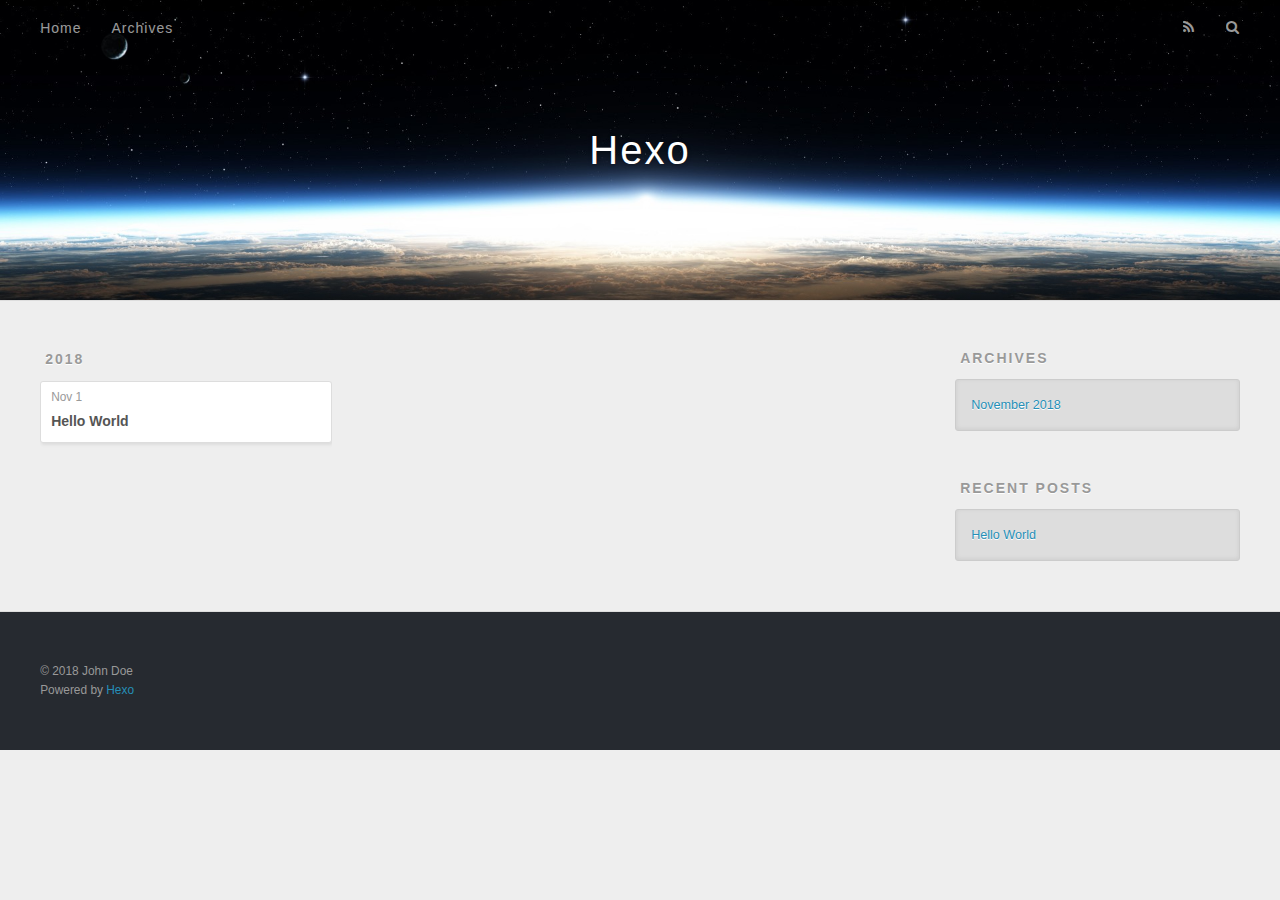
==== archives/index.html @ 75b70391 "Site updated: 2018-11-01 23:42:14" ====
<!DOCTYPE html>
<html>
<head><meta name="generator" content="Hexo 3.8.0">
  <meta charset="utf-8">
  

  
  <title>Archives | Hexo</title>
  <meta name="viewport" content="width=device-width, initial-scale=1, maximum-scale=1">
  <meta property="og:type" content="website">
<meta property="og:title" content="Hexo">
<meta property="og:url" content="http://yoursite.com/archives/index.html">
<meta property="og:site_name" content="Hexo">
<meta property="og:locale" content="default">
<meta name="twitter:card" content="summary">
<meta name="twitter:title" content="Hexo">
  
    <link rel="alternate" href="/atom.xml" title="Hexo" type="application/atom+xml">
  
  
    <link rel="icon" href="/favicon.png">
  
  
    <link href="//fonts.googleapis.com/css?family=Source+Code+Pro" rel="stylesheet" type="text/css">
  
  <link rel="stylesheet" href="/css/style.css">
</head>
</html>
<body>
  <div id="container">
    <div id="wrap">
      <header id="header">
  <div id="banner"></div>
  <div id="header-outer" class="outer">
    <div id="header-title" class="inner">
      <h1 id="logo-wrap">
        <a href="/" id="logo">Hexo</a>
      </h1>
      
    </div>
    <div id="header-inner" class="inner">
      <nav id="main-nav">
        <a id="main-nav-toggle" class="nav-icon"></a>
        
          <a class="main-nav-link" href="/">Home</a>
        
          <a class="main-nav-link" href="/archives">Archives</a>
        
      </nav>
      <nav id="sub-nav">
        
          <a id="nav-rss-link" class="nav-icon" href="/atom.xml" title="RSS Feed"></a>
        
        <a id="nav-search-btn" class="nav-icon" title="Search"></a>
      </nav>
      <div id="search-form-wrap">
        <form action="//google.com/search" method="get" accept-charset="UTF-8" class="search-form"><input type="search" name="q" class="search-form-input" placeholder="Search"><button type="submit" class="search-form-submit">&#xF002;</button><input type="hidden" name="sitesearch" value="http://yoursite.com"></form>
      </div>
    </div>
  </div>
</header>
      <div class="outer">
        <section id="main">
  
  
    
    
      
      
      <section class="archives-wrap">
        <div class="archive-year-wrap">
          <a href="/archives/2018" class="archive-year">2018</a>
        </div>
        <div class="archives">
    
    <article class="archive-article archive-type-post">
  <div class="archive-article-inner">
    <header class="archive-article-header">
      <a href="/2018/11/01/hello-world/" class="archive-article-date">
  <time datetime="2018-11-01T14:56:50.844Z" itemprop="datePublished">Nov 1</time>
</a>
      
  
    <h1 itemprop="name">
      <a class="archive-article-title" href="/2018/11/01/hello-world/">Hello World</a>
    </h1>
  

    </header>
  </div>
</article>
  
  
    </div></section>
  


</section>
        
          <aside id="sidebar">
  
    

  
    

  
    
  
    
  <div class="widget-wrap">
    <h3 class="widget-title">Archives</h3>
    <div class="widget">
      <ul class="archive-list"><li class="archive-list-item"><a class="archive-list-link" href="/archives/2018/11/">November 2018</a></li></ul>
    </div>
  </div>


  
    
  <div class="widget-wrap">
    <h3 class="widget-title">Recent Posts</h3>
    <div class="widget">
      <ul>
        
          <li>
            <a href="/2018/11/01/hello-world/">Hello World</a>
          </li>
        
      </ul>
    </div>
  </div>

  
</aside>
        
      </div>
      <footer id="footer">
  
  <div class="outer">
    <div id="footer-info" class="inner">
      &copy; 2018 John Doe<br>
      Powered by <a href="http://hexo.io/" target="_blank">Hexo</a>
    </div>
  </div>
</footer>
    </div>
    <nav id="mobile-nav">
  
    <a href="/" class="mobile-nav-link">Home</a>
  
    <a href="/archives" class="mobile-nav-link">Archives</a>
  
</nav>
    

<script src="//ajax.googleapis.com/ajax/libs/jquery/2.0.3/jquery.min.js"></script>


  <link rel="stylesheet" href="/fancybox/jquery.fancybox.css">
  <script src="/fancybox/jquery.fancybox.pack.js"></script>


<script src="/js/script.js"></script>



  </div>
</body>
</html>
---- css/style.css ----
body {
  width: 100%;
}
body:before,
body:after {
  content: "";
  display: table;
}
body:after {
  clear: both;
}
html,
body,
div,
span,
applet,
object,
iframe,
h1,
h2,
h3,
h4,
h5,
h6,
p,
blockquote,
pre,
a,
abbr,
acronym,
address,
big,
cite,
code,
del,
dfn,
em,
img,
ins,
kbd,
q,
s,
samp,
small,
strike,
strong,
sub,
sup,
tt,
var,
dl,
dt,
dd,
ol,
ul,
li,
fieldset,
form,
label,
legend,
table,
caption,
tbody,
tfoot,
thead,
tr,
th,
td {
  margin: 0;
  padding: 0;
  border: 0;
  outline: 0;
  font-weight: inherit;
  font-style: inherit;
  font-family: inherit;
  font-size: 100%;
  vertical-align: baseline;
}
body {
  line-height: 1;
  color: #000;
  background: #fff;
}
ol,
ul {
  list-style: none;
}
table {
  border-collapse: separate;
  border-spacing: 0;
  vertical-align: middle;
}
caption,
th,
td {
  text-align: left;
  font-weight: normal;
  vertical-align: middle;
}
a img {
  border: none;
}
input,
button {
  margin: 0;
  padding: 0;
}
input::-moz-focus-inner,
button::-moz-focus-inner {
  border: 0;
  padding: 0;
}
@font-face {
  font-family: FontAwesome;
  font-style: normal;
  font-weight: normal;
  src: url("fonts/fontawesome-webfont.eot?v=#4.0.3");
  src: url("fonts/fontawesome-webfont.eot?#iefix&v=#4.0.3") format("embedded-opentype"), url("fonts/fontawesome-webfont.woff?v=#4.0.3") format("woff"), url("fonts/fontawesome-webfont.ttf?v=#4.0.3") format("truetype"), url("fonts/fontawesome-webfont.svg#fontawesomeregular?v=#4.0.3") format("svg");
}
html,
body,
#container {
  height: 100%;
}
body {
  background: #eee;
  font: 14px -apple-system, BlinkMacSystemFont, "Segoe UI", "Roboto", "Oxygen", "Ubuntu", "Cantarell", "Fira Sans", "Droid Sans", "Helvetica Neue", sans-serif;
  -webkit-text-size-adjust: 100%;
}
.outer {
  max-width: 1220px;
  margin: 0 auto;
  padding: 0 20px;
}
.outer:before,
.outer:after {
  content: "";
  display: table;
}
.outer:after {
  clear: both;
}
.inner {
  display: inline;
  float: left;
  width: 98.33333333333333%;
  margin: 0 0.833333333333333%;
}
.left,
.alignleft {
  float: left;
}
.right,
.alignright {
  float: right;
}
.clear {
  clear: both;
}
#container {
  position: relative;
}
.mobile-nav-on {
  overflow: hidden;
}
#wrap {
  height: 100%;
  width: 100%;
  position: absolute;
  top: 0;
  left: 0;
  -webkit-transition: 0.2s ease-out;
  -moz-transition: 0.2s ease-out;
  -ms-transition: 0.2s ease-out;
  transition: 0.2s ease-out;
  z-index: 1;
  background: #eee;
}
.mobile-nav-on #wrap {
  left: 280px;
}
@media screen and (min-width: 768px) {
  #main {
    display: inline;
    float: left;
    width: 73.33333333333333%;
    margin: 0 0.833333333333333%;
  }
}
.article-date,
.article-category-link,
.archive-year,
.widget-title {
  text-decoration: none;
  text-transform: uppercase;
  letter-spacing: 2px;
  color: #999;
  margin-bottom: 1em;
  margin-left: 5px;
  line-height: 1em;
  text-shadow: 0 1px #fff;
  font-weight: bold;
}
.article-inner,
.archive-article-inner {
  background: #fff;
  -webkit-box-shadow: 1px 2px 3px #ddd;
  box-shadow: 1px 2px 3px #ddd;
  border: 1px solid #ddd;
  border-radius: 3px;
}
.article-entry h1,
.widget h1 {
  font-size: 2em;
}
.article-entry h2,
.widget h2 {
  font-size: 1.5em;
}
.article-entry h3,
.widget h3 {
  font-size: 1.3em;
}
.article-entry h4,
.widget h4 {
  font-size: 1.2em;
}
.article-entry h5,
.widget h5 {
  font-size: 1em;
}
.article-entry h6,
.widget h6 {
  font-size: 1em;
  color: #999;
}
.article-entry hr,
.widget hr {
  border: 1px dashed #ddd;
}
.article-entry strong,
.widget strong {
  font-weight: bold;
}
.article-entry em,
.widget em,
.article-entry cite,
.widget cite {
  font-style: italic;
}
.article-entry sup,
.widget sup,
.article-entry sub,
.widget sub {
  font-size: 0.75em;
  line-height: 0;
  position: relative;
  vertical-align: baseline;
}
.article-entry sup,
.widget sup {
  top: -0.5em;
}
.article-entry sub,
.widget sub {
  bottom: -0.2em;
}
.article-entry small,
.widget small {
  font-size: 0.85em;
}
.article-entry acronym,
.widget acronym,
.article-entry abbr,
.widget abbr {
  border-bottom: 1px dotted;
}
.article-entry ul,
.widget ul,
.article-entry ol,
.widget ol,
.article-entry dl,
.widget dl {
  margin: 0 20px;
  line-height: 1.6em;
}
.article-entry ul ul,
.widget ul ul,
.article-entry ol ul,
.widget ol ul,
.article-entry ul ol,
.widget ul ol,
.article-entry ol ol,
.widget ol ol {
  margin-top: 0;
  margin-bottom: 0;
}
.article-entry ul,
.widget ul {
  list-style: disc;
}
.article-entry ol,
.widget ol {
  list-style: decimal;
}
.article-entry dt,
.widget dt {
  font-weight: bold;
}
#header {
  height: 300px;
  position: relative;
  border-bottom: 1px solid #ddd;
}
#header:before,
#header:after {
  content: "";
  position: absolute;
  left: 0;
  right: 0;
  height: 40px;
}
#header:before {
  top: 0;
  background: -webkit-linear-gradient(rgba(0,0,0,0.2), transparent);
  background: -moz-linear-gradient(rgba(0,0,0,0.2), transparent);
  background: -ms-linear-gradient(rgba(0,0,0,0.2), transparent);
  background: linear-gradient(rgba(0,0,0,0.2), transparent);
}
#header:after {
  bottom: 0;
  background: -webkit-linear-gradient(transparent, rgba(0,0,0,0.2));
  background: -moz-linear-gradient(transparent, rgba(0,0,0,0.2));
  background: -ms-linear-gradient(transparent, rgba(0,0,0,0.2));
  background: linear-gradient(transparent, rgba(0,0,0,0.2));
}
#header-outer {
  height: 100%;
  position: relative;
}
#header-inner {
  position: relative;
  overflow: hidden;
}
#banner {
  position: absolute;
  top: 0;
  left: 0;
  width: 100%;
  height: 100%;
  background: url("images/banner.jpg") center #000;
  -webkit-background-size: cover;
  -moz-background-size: cover;
  background-size: cover;
  z-index: -1;
}
#header-title {
  text-align: center;
  height: 40px;
  position: absolute;
  top: 50%;
  left: 0;
  margin-top: -20px;
}
#logo,
#subtitle {
  text-decoration: none;
  color: #fff;
  font-weight: 300;
  text-shadow: 0 1px 4px rgba(0,0,0,0.3);
}
#logo {
  font-size: 40px;
  line-height: 40px;
  letter-spacing: 2px;
}
#subtitle {
  font-size: 16px;
  line-height: 16px;
  letter-spacing: 1px;
}
#subtitle-wrap {
  margin-top: 16px;
}
#main-nav {
  float: left;
  margin-left: -15px;
}
.nav-icon,
.main-nav-link {
  float: left;
  color: #fff;
  opacity: 0.6;
  text-decoration: none;
  text-shadow: 0 1px rgba(0,0,0,0.2);
  -webkit-transition: opacity 0.2s;
  -moz-transition: opacity 0.2s;
  -ms-transition: opacity 0.2s;
  transition: opacity 0.2s;
  display: block;
  padding: 20px 15px;
}
.nav-icon:hover,
.main-nav-link:hover {
  opacity: 1;
}
.nav-icon {
  font-family: FontAwesome;
  text-align: center;
  font-size: 14px;
  width: 14px;
  height: 14px;
  padding: 20px 15px;
  position: relative;
  cursor: pointer;
}
.main-nav-link {
  font-weight: 300;
  letter-spacing: 1px;
}
@media screen and (max-width: 479px) {
  .main-nav-link {
    display: none;
  }
}
#main-nav-toggle {
  display: none;
}
#main-nav-toggle:before {
  content: "\f0c9";
}
@media screen and (max-width: 479px) {
  #main-nav-toggle {
    display: block;
  }
}
#sub-nav {
  float: right;
  margin-right: -15px;
}
#nav-rss-link:before {
  content: "\f09e";
}
#nav-search-btn:before {
  content: "\f002";
}
#search-form-wrap {
  position: absolute;
  top: 15px;
  width: 150px;
  height: 30px;
  right: -150px;
  opacity: 0;
  -webkit-transition: 0.2s ease-out;
  -moz-transition: 0.2s ease-out;
  -ms-transition: 0.2s ease-out;
  transition: 0.2s ease-out;
}
#search-form-wrap.on {
  opacity: 1;
  right: 0;
}
@media screen and (max-width: 479px) {
  #search-form-wrap {
    width: 100%;
    right: -100%;
  }
}
.search-form {
  position: absolute;
  top: 0;
  left: 0;
  right: 0;
  background: #fff;
  padding: 5px 15px;
  border-radius: 15px;
  -webkit-box-shadow: 0 0 10px rgba(0,0,0,0.3);
  box-shadow: 0 0 10px rgba(0,0,0,0.3);
}
.search-form-input {
  border: none;
  background: none;
  color: #555;
  width: 100%;
  font: 13px -apple-system, BlinkMacSystemFont, "Segoe UI", "Roboto", "Oxygen", "Ubuntu", "Cantarell", "Fira Sans", "Droid Sans", "Helvetica Neue", sans-serif;
  outline: none;
}
.search-form-input::-webkit-search-results-decoration,
.search-form-input::-webkit-search-cancel-button {
  -webkit-appearance: none;
}
.search-form-submit {
  position: absolute;
  top: 50%;
  right: 10px;
  margin-top: -7px;
  font: 13px FontAwesome;
  border: none;
  background: none;
  color: #bbb;
  cursor: pointer;
}
.search-form-submit:hover,
.search-form-submit:focus {
  color: #777;
}
.article {
  margin: 50px 0;
}
.article-inner {
  overflow: hidden;
}
.article-meta:before,
.article-meta:after {
  content: "";
  display: table;
}
.article-meta:after {
  clear: both;
}
.article-date {
  float: left;
}
.article-category {
  float: left;
  line-height: 1em;
  color: #ccc;
  text-shadow: 0 1px #fff;
  margin-left: 8px;
}
.article-category:before {
  content: "\2022";
}
.article-category-link {
  margin: 0 12px 1em;
}
.article-header {
  padding: 20px 20px 0;
}
.article-title {
  text-decoration: none;
  font-size: 2em;
  font-weight: bold;
  color: #555;
  line-height: 1.1em;
  -webkit-transition: color 0.2s;
  -moz-transition: color 0.2s;
  -ms-transition: color 0.2s;
  transition: color 0.2s;
}
a.article-title:hover {
  color: #258fb8;
}
.article-entry {
  color: #555;
  padding: 0 20px;
}
.article-entry:before,
.article-entry:after {
  content: "";
  display: table;
}
.article-entry:after {
  clear: both;
}
.article-entry p,
.article-entry table {
  line-height: 1.6em;
  margin: 1.6em 0;
}
.article-entry h1,
.article-entry h2,
.article-entry h3,
.article-entry h4,
.article-entry h5,
.article-entry h6 {
  font-weight: bold;
}
.article-entry h1,
.article-entry h2,
.article-entry h3,
.article-entry h4,
.article-entry h5,
.article-entry h6 {
  line-height: 1.1em;
  margin: 1.1em 0;
}
.article-entry a {
  color: #258fb8;
  text-decoration: none;
}
.article-entry a:hover {
  text-decoration: underline;
}
.article-entry ul,
.article-entry ol,
.article-entry dl {
  margin-top: 1.6em;
  margin-bottom: 1.6em;
}
.article-entry img,
.article-entry video {
  max-width: 100%;
  height: auto;
  display: block;
  margin: auto;
}
.article-entry iframe {
  border: none;
}
.article-entry table {
  width: 100%;
  border-collapse: collapse;
  border-spacing: 0;
}
.article-entry th {
  font-weight: bold;
  border-bottom: 3px solid #ddd;
  padding-bottom: 0.5em;
}
.article-entry td {
  border-bottom: 1px solid #ddd;
  padding: 10px 0;
}
.article-entry blockquote {
  font-family: Georgia, "Times New Roman", serif;
  font-size: 1.4em;
  margin: 1.6em 20px;
  text-align: center;
}
.article-entry blockquote footer {
  font-size: 14px;
  margin: 1.6em 0;
  font-family: -apple-system, BlinkMacSystemFont, "Segoe UI", "Roboto", "Oxygen", "Ubuntu", "Cantarell", "Fira Sans", "Droid Sans", "Helvetica Neue", sans-serif;
}
.article-entry blockquote footer cite:before {
  content: "—";
  padding: 0 0.5em;
}
.article-entry .pullquote {
  text-align: left;
  width: 45%;
  margin: 0;
}
.article-entry .pullquote.left {
  margin-left: 0.5em;
  margin-right: 1em;
}
.article-entry .pullquote.right {
  margin-right: 0.5em;
  margin-left: 1em;
}
.article-entry .caption {
  color: #999;
  display: block;
  font-size: 0.9em;
  margin-top: 0.5em;
  position: relative;
  text-align: center;
}
.article-entry .video-container {
  position: relative;
  padding-top: 56.25%;
  height: 0;
  overflow: hidden;
}
.article-entry .video-container iframe,
.article-entry .video-container object,
.article-entry .video-container embed {
  position: absolute;
  top: 0;
  left: 0;
  width: 100%;
  height: 100%;
  margin-top: 0;
}
.article-more-link a {
  display: inline-block;
  line-height: 1em;
  padding: 6px 15px;
  border-radius: 15px;
  background: #eee;
  color: #999;
  text-shadow: 0 1px #fff;
  text-decoration: none;
}
.article-more-link a:hover {
  background: #258fb8;
  color: #fff;
  text-decoration: none;
  text-shadow: 0 1px #1e7293;
}
.article-footer {
  font-size: 0.85em;
  line-height: 1.6em;
  border-top: 1px solid #ddd;
  padding-top: 1.6em;
  margin: 0 20px 20px;
}
.article-footer:before,
.article-footer:after {
  content: "";
  display: table;
}
.article-footer:after {
  clear: both;
}
.article-footer a {
  color: #999;
  text-decoration: none;
}
.article-footer a:hover {
  color: #555;
}
.article-tag-list-item {
  float: left;
  margin-right: 10px;
}
.article-tag-list-link:before {
  content: "#";
}
.article-comment-link {
  float: right;
}
.article-comment-link:before {
  content: "\f075";
  font-family: FontAwesome;
  padding-right: 8px;
}
.article-share-link {
  cursor: pointer;
  float: right;
  margin-left: 20px;
}
.article-share-link:before {
  content: "\f064";
  font-family: FontAwesome;
  padding-right: 6px;
}
#article-nav {
  position: relative;
}
#article-nav:before,
#article-nav:after {
  content: "";
  display: table;
}
#article-nav:after {
  clear: both;
}
@media screen and (min-width: 768px) {
  #article-nav {
    margin: 50px 0;
  }
  #article-nav:before {
    width: 8px;
    height: 8px;
    position: absolute;
    top: 50%;
    left: 50%;
    margin-top: -4px;
    margin-left: -4px;
    content: "";
    border-radius: 50%;
    background: #ddd;
    -webkit-box-shadow: 0 1px 2px #fff;
    box-shadow: 0 1px 2px #fff;
  }
}
.article-nav-link-wrap {
  text-decoration: none;
  text-shadow: 0 1px #fff;
  color: #999;
  -webkit-box-sizing: border-box;
  -moz-box-sizing: border-box;
  box-sizing: border-box;
  margin-top: 50px;
  text-align: center;
  display: block;
}
.article-nav-link-wrap:hover {
  color: #555;
}
@media screen and (min-width: 768px) {
  .article-nav-link-wrap {
    width: 50%;
    margin-top: 0;
  }
}
@media screen and (min-width: 768px) {
  #article-nav-newer {
    float: left;
    text-align: right;
    padding-right: 20px;
  }
}
@media screen and (min-width: 768px) {
  #article-nav-older {
    float: right;
    text-align: left;
    padding-left: 20px;
  }
}
.article-nav-caption {
  text-transform: uppercase;
  letter-spacing: 2px;
  color: #ddd;
  line-height: 1em;
  font-weight: bold;
}
#article-nav-newer .article-nav-caption {
  margin-right: -2px;
}
.article-nav-title {
  font-size: 0.85em;
  line-height: 1.6em;
  margin-top: 0.5em;
}
.article-share-box {
  position: absolute;
  display: none;
  background: #fff;
  -webkit-box-shadow: 1px 2px 10px rgba(0,0,0,0.2);
  box-shadow: 1px 2px 10px rgba(0,0,0,0.2);
  border-radius: 3px;
  margin-left: -145px;
  overflow: hidden;
  z-index: 1;
}
.article-share-box.on {
  display: block;
}
.article-share-input {
  width: 100%;
  background: none;
  -webkit-box-sizing: border-box;
  -moz-box-sizing: border-box;
  box-sizing: border-box;
  font: 14px -apple-system, BlinkMacSystemFont, "Segoe UI", "Roboto", "Oxygen", "Ubuntu", "Cantarell", "Fira Sans", "Droid Sans", "Helvetica Neue", sans-serif;
  padding: 0 15px;
  color: #555;
  outline: none;
  border: 1px solid #ddd;
  border-radius: 3px 3px 0 0;
  height: 36px;
  line-height: 36px;
}
.article-share-links {
  background: #eee;
}
.article-share-links:before,
.article-share-links:after {
  content: "";
  display: table;
}
.article-share-links:after {
  clear: both;
}
.article-share-twitter,
.article-share-facebook,
.article-share-pinterest,
.article-share-google {
  width: 50px;
  height: 36px;
  display: block;
  float: left;
  position: relative;
  color: #999;
  text-shadow: 0 1px #fff;
}
.article-share-twitter:before,
.article-share-facebook:before,
.article-share-pinterest:before,
.article-share-google:before {
  font-size: 20px;
  font-family: FontAwesome;
  width: 20px;
  height: 20px;
  position: absolute;
  top: 50%;
  left: 50%;
  margin-top: -10px;
  margin-left: -10px;
  text-align: center;
}
.article-share-twitter:hover,
.article-share-facebook:hover,
.article-share-pinterest:hover,
.article-share-google:hover {
  color: #fff;
}
.article-share-twitter:before {
  content: "\f099";
}
.article-share-twitter:hover {
  background: #00aced;
  text-shadow: 0 1px #008abe;
}
.article-share-facebook:before {
  content: "\f09a";
}
.article-share-facebook:hover {
  background: #3b5998;
  text-shadow: 0 1px #2f477a;
}
.article-share-pinterest:before {
  content: "\f0d2";
}
.article-share-pinterest:hover {
  background: #cb2027;
  text-shadow: 0 1px #a21a1f;
}
.article-share-google:before {
  content: "\f0d5";
}
.article-share-google:hover {
  background: #dd4b39;
  text-shadow: 0 1px #be3221;
}
.article-gallery {
  background: #000;
  position: relative;
}
.article-gallery-photos {
  position: relative;
  overflow: hidden;
}
.article-gallery-img {
  display: none;
  max-width: 100%;
}
.article-gallery-img:first-child {
  display: block;
}
.article-gallery-img.loaded {
  position: absolute;
  display: block;
}
.article-gallery-img img {
  display: block;
  max-width: 100%;
  margin: 0 auto;
}
#comments {
  background: #fff;
  -webkit-box-shadow: 1px 2px 3px #ddd;
  box-shadow: 1px 2px 3px #ddd;
  padding: 20px;
  border: 1px solid #ddd;
  border-radius: 3px;
  margin: 50px 0;
}
#comments a {
  color: #258fb8;
}
.archives-wrap {
  margin: 50px 0;
}
.archives:before,
.archives:after {
  content: "";
  display: table;
}
.archives:after {
  clear: both;
}
.archive-year-wrap {
  margin-bottom: 1em;
}
.archives {
  -webkit-column-gap: 10px;
  -moz-column-gap: 10px;
  column-gap: 10px;
}
@media screen and (min-width: 480px) and (max-width: 767px) {
  .archives {
    -webkit-column-count: 2;
    -moz-column-count: 2;
    column-count: 2;
  }
}
@media screen and (min-width: 768px) {
  .archives {
    -webkit-column-count: 3;
    -moz-column-count: 3;
    column-count: 3;
  }
}
.archive-article {
  -webkit-column-break-inside: avoid;
  page-break-inside: avoid;
  overflow: hidden;
  break-inside: avoid-column;
}
.archive-article-inner {
  padding: 10px;
  margin-bottom: 15px;
}
.archive-article-title {
  text-decoration: none;
  font-weight: bold;
  color: #555;
  -webkit-transition: color 0.2s;
  -moz-transition: color 0.2s;
  -ms-transition: color 0.2s;
  transition: color 0.2s;
  line-height: 1.6em;
}
.archive-article-title:hover {
  color: #258fb8;
}
.archive-article-footer {
  margin-top: 1em;
}
.archive-article-date {
  color: #999;
  text-decoration: none;
  font-size: 0.85em;
  line-height: 1em;
  margin-bottom: 0.5em;
  display: block;
}
#page-nav {
  margin: 50px auto;
  background: #fff;
  -webkit-box-shadow: 1px 2px 3px #ddd;
  box-shadow: 1px 2px 3px #ddd;
  border: 1px solid #ddd;
  border-radius: 3px;
  text-align: center;
  color: #999;
  overflow: hidden;
}
#page-nav:before,
#page-nav:after {
  content: "";
  display: table;
}
#page-nav:after {
  clear: both;
}
#page-nav a,
#page-nav span {
  padding: 10px 20px;
  line-height: 1;
  height: 2ex;
}
#page-nav a {
  color: #999;
  text-decoration: none;
}
#page-nav a:hover {
  background: #999;
  color: #fff;
}
#page-nav .prev {
  float: left;
}
#page-nav .next {
  float: right;
}
#page-nav .page-number {
  display: inline-block;
}
@media screen and (max-width: 479px) {
  #page-nav .page-number {
    display: none;
  }
}
#page-nav .current {
  color: #555;
  font-weight: bold;
}
#page-nav .space {
  color: #ddd;
}
#footer {
  background: #262a30;
  padding: 50px 0;
  border-top: 1px solid #ddd;
  color: #999;
}
#footer a {
  color: #258fb8;
  text-decoration: none;
}
#footer a:hover {
  text-decoration: underline;
}
#footer-info {
  line-height: 1.6em;
  font-size: 0.85em;
}
.article-entry pre,
.article-entry .highlight {
  background: #2d2d2d;
  margin: 0 -20px;
  padding: 15px 20px;
  border-style: solid;
  border-color: #ddd;
  border-width: 1px 0;
  overflow: auto;
  color: #ccc;
  line-height: 22.400000000000002px;
}
.article-entry .highlight .gutter pre,
.article-entry .gist .gist-file .gist-data .line-numbers {
  color: #666;
  font-size: 0.85em;
}
.article-entry pre,
.article-entry code {
  font-family: "Source Code Pro", Consolas, Monaco, Menlo, Consolas, monospace;
}
.article-entry code {
  background: #eee;
  text-shadow: 0 1px #fff;
  padding: 0 0.3em;
}
.article-entry pre code {
  background: none;
  text-shadow: none;
  padding: 0;
}
.article-entry .highlight pre {
  border: none;
  margin: 0;
  padding: 0;
}
.article-entry .highlight table {
  margin: 0;
  width: auto;
}
.article-entry .highlight td {
  border: none;
  padding: 0;
}
.article-entry .highlight figcaption {
  font-size: 0.85em;
  color: #999;
  line-height: 1em;
  margin-bottom: 1em;
}
.article-entry .highlight figcaption:before,
.article-entry .highlight figcaption:after {
  content: "";
  display: table;
}
.article-entry .highlight figcaption:after {
  clear: both;
}
.article-entry .highlight figcaption a {
  float: right;
}
.article-entry .highlight .gutter pre {
  text-align: right;
  padding-right: 20px;
}
.article-entry .highlight .line {
  height: 22.400000000000002px;
}
.article-entry .highlight .line.marked {
  background: #515151;
}
.article-entry .gist {
  margin: 0 -20px;
  border-style: solid;
  border-color: #ddd;
  border-width: 1px 0;
  background: #2d2d2d;
  padding: 15px 20px 15px 0;
}
.article-entry .gist .gist-file {
  border: none;
  font-family: "Source Code Pro", Consolas, Monaco, Menlo, Consolas, monospace;
  margin: 0;
}
.article-entry .gist .gist-file .gist-data {
  background: none;
  border: none;
}
.article-entry .gist .gist-file .gist-data .line-numbers {
  background: none;
  border: none;
  padding: 0 20px 0 0;
}
.article-entry .gist .gist-file .gist-data .line-data {
  padding: 0 !important;
}
.article-entry .gist .gist-file .highlight {
  margin: 0;
  padding: 0;
  border: none;
}
.article-entry .gist .gist-file .gist-meta {
  background: #2d2d2d;
  color: #999;
  font: 0.85em -apple-system, BlinkMacSystemFont, "Segoe UI", "Roboto", "Oxygen", "Ubuntu", "Cantarell", "Fira Sans", "Droid Sans", "Helvetica Neue", sans-serif;
  text-shadow: 0 0;
  padding: 0;
  margin-top: 1em;
  margin-left: 20px;
}
.article-entry .gist .gist-file .gist-meta a {
  color: #258fb8;
  font-weight: normal;
}
.article-entry .gist .gist-file .gist-meta a:hover {
  text-decoration: underline;
}
pre .comment,
pre .title {
  color: #999;
}
pre .variable,
pre .attribute,
pre .tag,
pre .regexp,
pre .ruby .constant,
pre .xml .tag .title,
pre .xml .pi,
pre .xml .doctype,
pre .html .doctype,
pre .css .id,
pre .css .class,
pre .css .pseudo {
  color: #f2777a;
}
pre .number,
pre .preprocessor,
pre .built_in,
pre .literal,
pre .params,
pre .constant {
  color: #f99157;
}
pre .class,
pre .ruby .class .title,
pre .css .rules .attribute {
  color: #9c9;
}
pre .string,
pre .value,
pre .inheritance,
pre .header,
pre .ruby .symbol,
pre .xml .cdata {
  color: #9c9;
}
pre .css .hexcolor {
  color: #6cc;
}
pre .function,
pre .python .decorator,
pre .python .title,
pre .ruby .function .title,
pre .ruby .title .keyword,
pre .perl .sub,
pre .javascript .title,
pre .coffeescript .title {
  color: #69c;
}
pre .keyword,
pre .javascript .function {
  color: #c9c;
}
@media screen and (max-width: 479px) {
  #mobile-nav {
    position: absolute;
    top: 0;
    left: 0;
    width: 280px;
    height: 100%;
    background: #191919;
    border-right: 1px solid #fff;
  }
}
@media screen and (max-width: 479px) {
  .mobile-nav-link {
    display: block;
    color: #999;
    text-decoration: none;
    padding: 15px 20px;
    font-weight: bold;
  }
  .mobile-nav-link:hover {
    color: #fff;
  }
}
@media screen and (min-width: 768px) {
  #sidebar {
    display: inline;
    float: left;
    width: 23.333333333333332%;
    margin: 0 0.833333333333333%;
  }
}
.widget-wrap {
  margin: 50px 0;
}
.widget {
  color: #777;
  text-shadow: 0 1px #fff;
  background: #ddd;
  -webkit-box-shadow: 0 -1px 4px #ccc inset;
  box-shadow: 0 -1px 4px #ccc inset;
  border: 1px solid #ccc;
  padding: 15px;
  border-radius: 3px;
}
.widget a {
  color: #258fb8;
  text-decoration: none;
}
.widget a:hover {
  text-decoration: underline;
}
.widget ul ul,
.widget ol ul,
.widget dl ul,
.widget ul ol,
.widget ol ol,
.widget dl ol,
.widget ul dl,
.widget ol dl,
.widget dl dl {
  margin-left: 15px;
  list-style: disc;
}
.widget {
  line-height: 1.6em;
  word-wrap: break-word;
  font-size: 0.9em;
}
.widget ul,
.widget ol {
  list-style: none;
  margin: 0;
}
.widget ul ul,
.widget ol ul,
.widget ul ol,
.widget ol ol {
  margin: 0 20px;
}
.widget ul ul,
.widget ol ul {
  list-style: disc;
}
.widget ul ol,
.widget ol ol {
  list-style: decimal;
}
.category-list-count,
.tag-list-count,
.archive-list-count {
  padding-left: 5px;
  color: #999;
  font-size: 0.85em;
}
.category-list-count:before,
.tag-list-count:before,
.archive-list-count:before {
  content: "(";
}
.category-list-count:after,
.tag-list-count:after,
.archive-list-count:after {
  content: ")";
}
.tagcloud a {
  margin-right: 5px;
  display: inline-block;
}
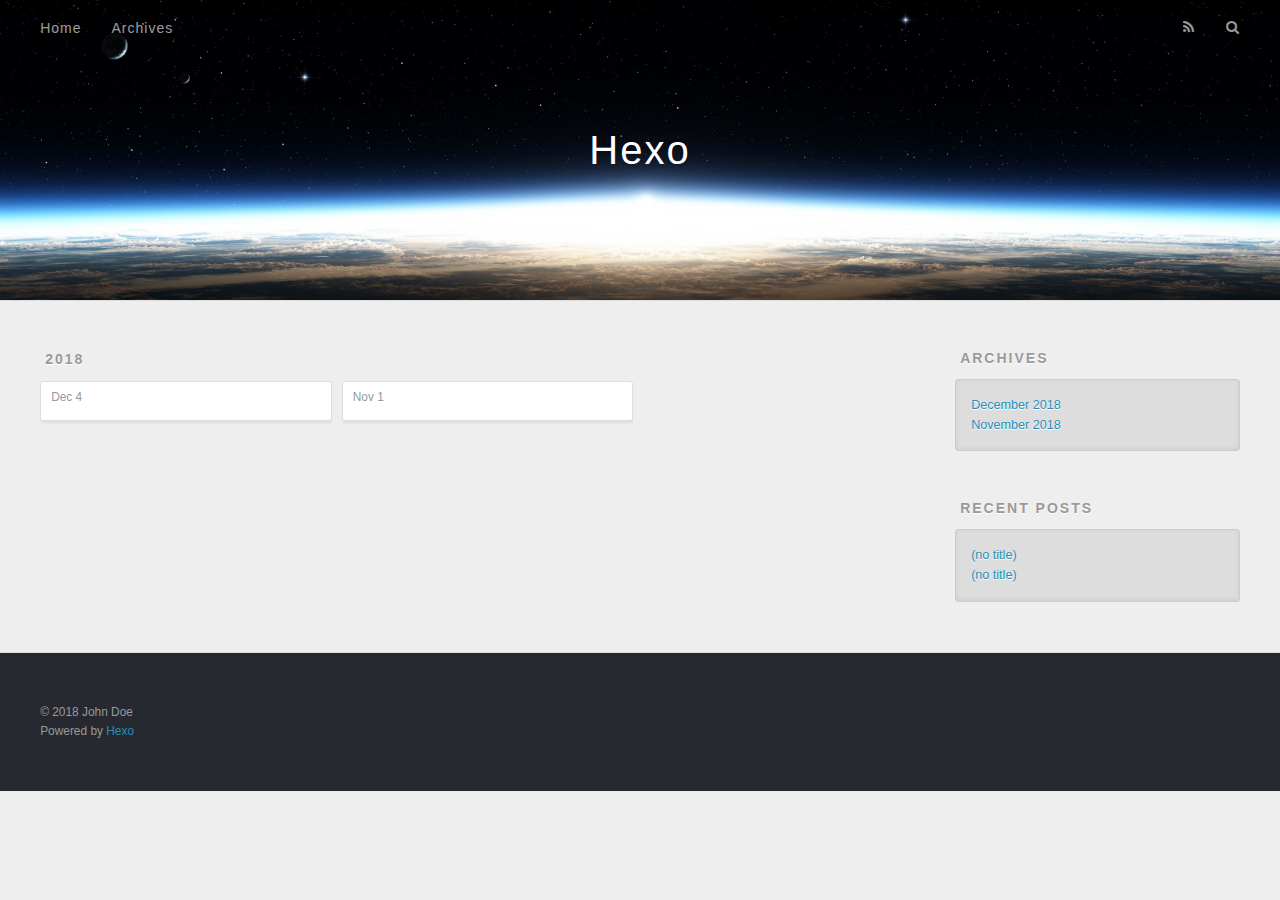
==== commit f362952d: "Site updated: 2018-12-04 21:09:01" ====
--- a/archives/index.html
+++ b/archives/index.html
@@ -76,16 +76,23 @@
     <article class="archive-article archive-type-post">
   <div class="archive-article-inner">
     <header class="archive-article-header">
+      <a href="/2018/12/04/1204/" class="archive-article-date">
+  <time datetime="2018-12-04T13:06:40.186Z" itemprop="datePublished">Dec 4</time>
+</a>
+      
+    </header>
+  </div>
+</article>
+  
+    
+    
+    <article class="archive-article archive-type-post">
+  <div class="archive-article-inner">
+    <header class="archive-article-header">
       <a href="/2018/11/01/hello-world/" class="archive-article-date">
   <time datetime="2018-11-01T14:56:50.844Z" itemprop="datePublished">Nov 1</time>
 </a>
       
-  
-    <h1 itemprop="name">
-      <a class="archive-article-title" href="/2018/11/01/hello-world/">Hello World</a>
-    </h1>
-  
-
     </header>
   </div>
 </article>
@@ -111,7 +118,7 @@
   <div class="widget-wrap">
     <h3 class="widget-title">Archives</h3>
     <div class="widget">
-      <ul class="archive-list"><li class="archive-list-item"><a class="archive-list-link" href="/archives/2018/11/">November 2018</a></li></ul>
+      <ul class="archive-list"><li class="archive-list-item"><a class="archive-list-link" href="/archives/2018/12/">December 2018</a></li><li class="archive-list-item"><a class="archive-list-link" href="/archives/2018/11/">November 2018</a></li></ul>
     </div>
   </div>
 
@@ -124,7 +131,11 @@
       <ul>
         
           <li>
-            <a href="/2018/11/01/hello-world/">Hello World</a>
+            <a href="/2018/12/04/1204/">(no title)</a>
+          </li>
+        
+          <li>
+            <a href="/2018/11/01/hello-world/">(no title)</a>
           </li>
         
       </ul>
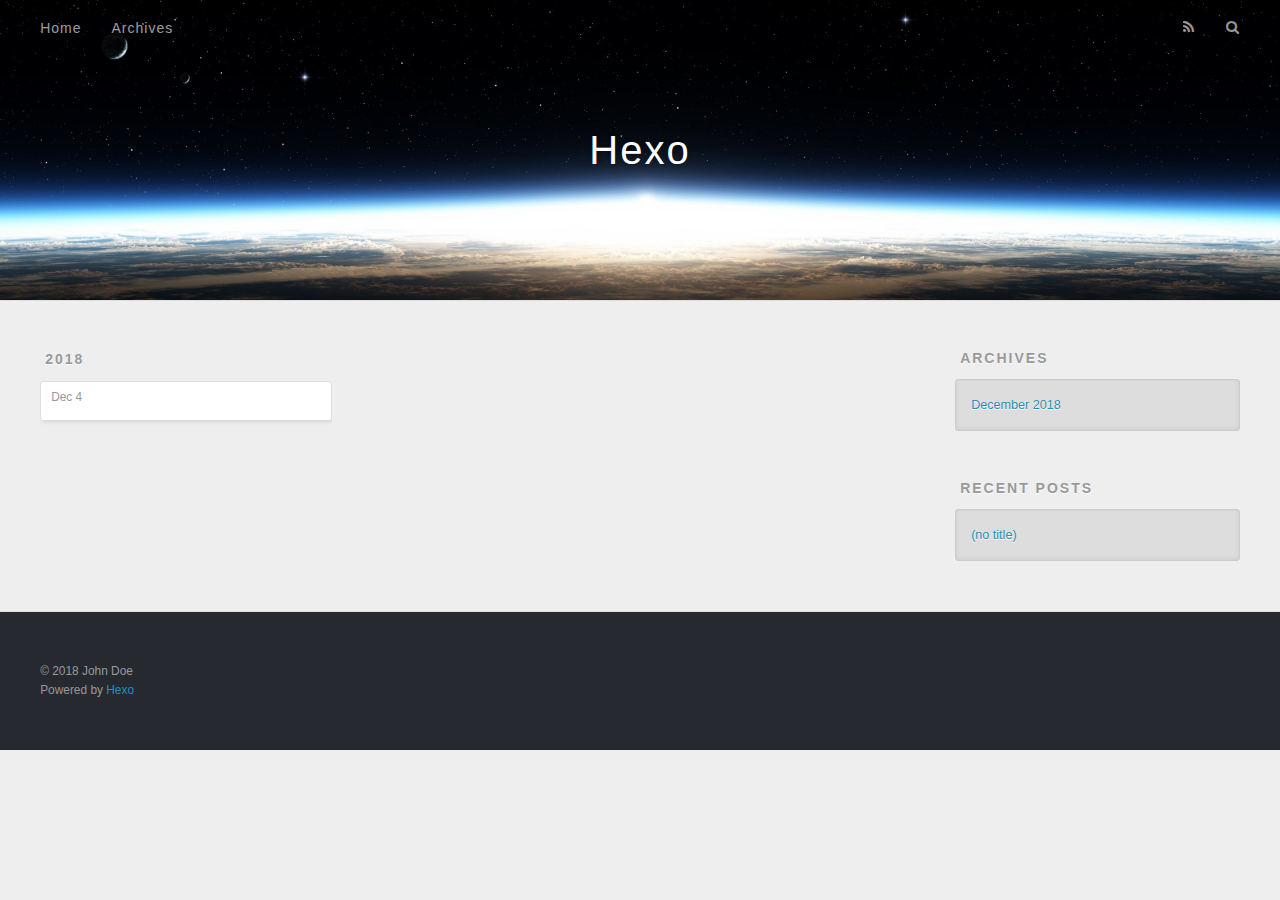
==== commit 54a4e98a: "Site updated: 2018-12-04 21:10:42" ====
--- a/archives/index.html
+++ b/archives/index.html
@@ -84,19 +84,6 @@
   </div>
 </article>
   
-    
-    
-    <article class="archive-article archive-type-post">
-  <div class="archive-article-inner">
-    <header class="archive-article-header">
-      <a href="/2018/11/01/hello-world/" class="archive-article-date">
-  <time datetime="2018-11-01T14:56:50.844Z" itemprop="datePublished">Nov 1</time>
-</a>
-      
-    </header>
-  </div>
-</article>
-  
   
     </div></section>
   
@@ -118,7 +105,7 @@
   <div class="widget-wrap">
     <h3 class="widget-title">Archives</h3>
     <div class="widget">
-      <ul class="archive-list"><li class="archive-list-item"><a class="archive-list-link" href="/archives/2018/12/">December 2018</a></li><li class="archive-list-item"><a class="archive-list-link" href="/archives/2018/11/">November 2018</a></li></ul>
+      <ul class="archive-list"><li class="archive-list-item"><a class="archive-list-link" href="/archives/2018/12/">December 2018</a></li></ul>
     </div>
   </div>
 
@@ -132,10 +119,6 @@
         
           <li>
             <a href="/2018/12/04/1204/">(no title)</a>
-          </li>
-        
-          <li>
-            <a href="/2018/11/01/hello-world/">(no title)</a>
           </li>
         
       </ul>
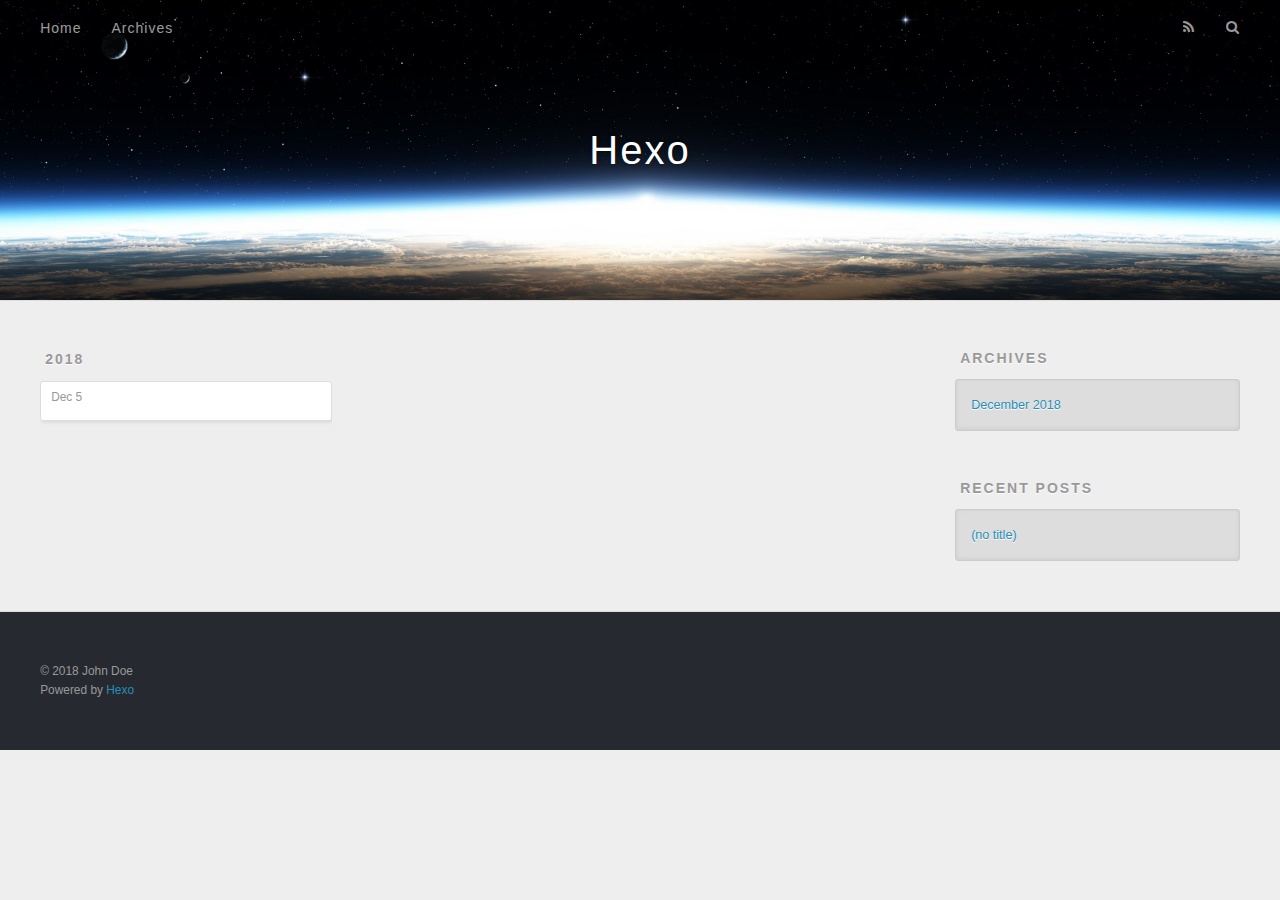
==== commit 4ede695d: "Site updated: 2018-12-05 09:49:37" ====
--- a/archives/index.html
+++ b/archives/index.html
@@ -76,8 +76,8 @@
     <article class="archive-article archive-type-post">
   <div class="archive-article-inner">
     <header class="archive-article-header">
-      <a href="/2018/12/04/1204/" class="archive-article-date">
-  <time datetime="2018-12-04T13:06:40.186Z" itemprop="datePublished">Dec 4</time>
+      <a href="/2018/12/05/tree/" class="archive-article-date">
+  <time datetime="2018-12-05T01:38:24.652Z" itemprop="datePublished">Dec 5</time>
 </a>
       
     </header>
@@ -118,7 +118,7 @@
       <ul>
         
           <li>
-            <a href="/2018/12/04/1204/">(no title)</a>
+            <a href="/2018/12/05/tree/">(no title)</a>
           </li>
         
       </ul>
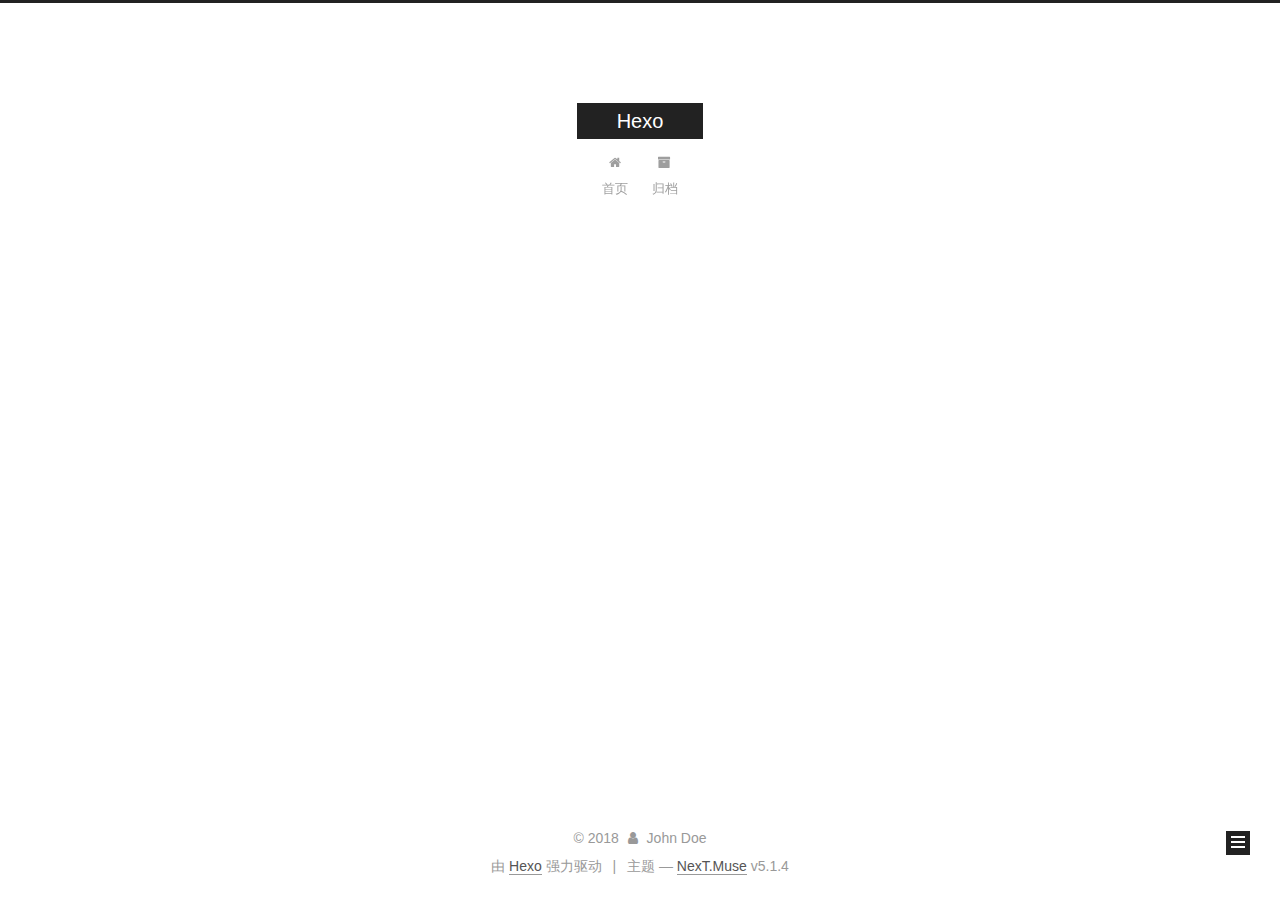
==== commit d2ebe377: "Site updated: 2018-12-05 11:15:14" ====
--- a/archives/index.html
+++ b/archives/index.html
@@ -1,164 +1,549 @@
 <!DOCTYPE html>
-<html>
+
+
+
+  
+
+
+<html class="theme-next muse use-motion" lang="zh-Hans">
 <head><meta name="generator" content="Hexo 3.8.0">
-  <meta charset="utf-8">
-  
-
-  
-  <title>Archives | Hexo</title>
-  <meta name="viewport" content="width=device-width, initial-scale=1, maximum-scale=1">
-  <meta property="og:type" content="website">
+  <meta charset="UTF-8">
+<meta http-equiv="X-UA-Compatible" content="IE=edge">
+<meta name="viewport" content="width=device-width, initial-scale=1, maximum-scale=1">
+<meta name="theme-color" content="#222">
+
+
+
+
+
+
+
+
+
+<meta http-equiv="Cache-Control" content="no-transform">
+<meta http-equiv="Cache-Control" content="no-siteapp">
+
+
+
+
+
+
+
+
+
+
+
+
+
+
+
+
+  
+  
+  <link href="/lib/fancybox/source/jquery.fancybox.css?v=2.1.5" rel="stylesheet" type="text/css">
+
+
+
+
+
+
+
+<link href="/lib/font-awesome/css/font-awesome.min.css?v=4.6.2" rel="stylesheet" type="text/css">
+
+<link href="/css/main.css?v=5.1.4" rel="stylesheet" type="text/css">
+
+
+  <link rel="apple-touch-icon" sizes="180x180" href="/images/apple-touch-icon-next.png?v=5.1.4">
+
+
+  <link rel="icon" type="image/png" sizes="32x32" href="/images/favicon-32x32-next.png?v=5.1.4">
+
+
+  <link rel="icon" type="image/png" sizes="16x16" href="/images/favicon-16x16-next.png?v=5.1.4">
+
+
+  <link rel="mask-icon" href="/images/logo.svg?v=5.1.4" color="#222">
+
+
+
+
+
+  <meta name="keywords" content="Hexo, NexT">
+
+
+
+
+
+
+
+
+
+
+<meta property="og:type" content="website">
 <meta property="og:title" content="Hexo">
 <meta property="og:url" content="http://yoursite.com/archives/index.html">
 <meta property="og:site_name" content="Hexo">
-<meta property="og:locale" content="default">
+<meta property="og:locale" content="zh-Hans">
 <meta name="twitter:card" content="summary">
 <meta name="twitter:title" content="Hexo">
-  
-    <link rel="alternate" href="/atom.xml" title="Hexo" type="application/atom+xml">
-  
-  
-    <link rel="icon" href="/favicon.png">
-  
-  
-    <link href="//fonts.googleapis.com/css?family=Source+Code+Pro" rel="stylesheet" type="text/css">
-  
-  <link rel="stylesheet" href="/css/style.css">
+
+
+
+<script type="text/javascript" id="hexo.configurations">
+  var NexT = window.NexT || {};
+  var CONFIG = {
+    root: '/',
+    scheme: 'Muse',
+    version: '5.1.4',
+    sidebar: {"position":"left","display":"post","offset":12,"b2t":false,"scrollpercent":false,"onmobile":false},
+    fancybox: true,
+    tabs: true,
+    motion: {"enable":true,"async":false,"transition":{"post_block":"fadeIn","post_header":"slideDownIn","post_body":"slideDownIn","coll_header":"slideLeftIn","sidebar":"slideUpIn"}},
+    duoshuo: {
+      userId: '0',
+      author: '博主'
+    },
+    algolia: {
+      applicationID: '',
+      apiKey: '',
+      indexName: '',
+      hits: {"per_page":10},
+      labels: {"input_placeholder":"Search for Posts","hits_empty":"We didn't find any results for the search: ${query}","hits_stats":"${hits} results found in ${time} ms"}
+    }
+  };
+</script>
+
+
+
+  <link rel="canonical" href="http://yoursite.com/archives/">
+
+
+
+
+
+  <title>归档 | Hexo</title>
+  
+
+
+
+
+
+
+
+
 </head>
-</html>
-<body>
-  <div id="container">
-    <div id="wrap">
-      <header id="header">
-  <div id="banner"></div>
-  <div id="header-outer" class="outer">
-    <div id="header-title" class="inner">
-      <h1 id="logo-wrap">
-        <a href="/" id="logo">Hexo</a>
-      </h1>
-      
+
+<body itemscope="" itemtype="http://schema.org/WebPage" lang="zh-Hans">
+
+  
+  
+    
+  
+
+  <div class="container sidebar-position-left page-archive">
+    <div class="headband"></div>
+
+    <header id="header" class="header" itemscope="" itemtype="http://schema.org/WPHeader">
+      <div class="header-inner"><div class="site-brand-wrapper">
+  <div class="site-meta ">
+    
+
+    <div class="custom-logo-site-title">
+      <a href="/" class="brand" rel="start">
+        <span class="logo-line-before"><i></i></span>
+        <span class="site-title">Hexo</span>
+        <span class="logo-line-after"><i></i></span>
+      </a>
     </div>
-    <div id="header-inner" class="inner">
-      <nav id="main-nav">
-        <a id="main-nav-toggle" class="nav-icon"></a>
-        
-          <a class="main-nav-link" href="/">Home</a>
-        
-          <a class="main-nav-link" href="/archives">Archives</a>
-        
-      </nav>
-      <nav id="sub-nav">
-        
-          <a id="nav-rss-link" class="nav-icon" href="/atom.xml" title="RSS Feed"></a>
-        
-        <a id="nav-search-btn" class="nav-icon" title="Search"></a>
-      </nav>
-      <div id="search-form-wrap">
-        <form action="//google.com/search" method="get" accept-charset="UTF-8" class="search-form"><input type="search" name="q" class="search-form-input" placeholder="Search"><button type="submit" class="search-form-submit">&#xF002;</button><input type="hidden" name="sitesearch" value="http://yoursite.com"></form>
+      
+        <p class="site-subtitle"></p>
+      
+  </div>
+
+  <div class="site-nav-toggle">
+    <button>
+      <span class="btn-bar"></span>
+      <span class="btn-bar"></span>
+      <span class="btn-bar"></span>
+    </button>
+  </div>
+</div>
+
+<nav class="site-nav">
+  
+
+  
+    <ul id="menu" class="menu">
+      
+        
+        <li class="menu-item menu-item-home">
+          <a href="/" rel="section">
+            
+              <i class="menu-item-icon fa fa-fw fa-home"></i> <br>
+            
+            首页
+          </a>
+        </li>
+      
+        
+        <li class="menu-item menu-item-archives">
+          <a href="/archives/" rel="section">
+            
+              <i class="menu-item-icon fa fa-fw fa-archive"></i> <br>
+            
+            归档
+          </a>
+        </li>
+      
+
+      
+    </ul>
+  
+
+  
+</nav>
+
+
+
+ </div>
+    </header>
+
+    <main id="main" class="main">
+      <div class="main-inner">
+        <div class="content-wrap">
+          <div id="content" class="content">
+            
+
+  
+  
+  
+  <div class="post-block archive">
+    <div id="posts" class="posts-collapse">
+      <span class="archive-move-on"></span>
+
+      <span class="archive-page-counter">
+        
+        
+        
+          
+        
+        嗯..! 目前共计 1 篇日志。 继续努力。
+      </span>
+
+      
+
+        
+        
+        
+
+        
+          
+          <div class="collection-title">
+            <h1 class="archive-year" id="archive-year-2018">2018</h1>
+          </div>
+        
+        
+
+        
+
+  <article class="post post-type-normal" itemscope="" itemtype="http://schema.org/Article">
+    <header class="post-header">
+
+      <h2 class="post-title">
+        
+            <a class="post-title-link" href="/2018/12/05/knn/" itemprop="url">
+              
+                <span itemprop="name">未命名</span>
+              
+            </a>
+        
+      </h2>
+
+      <div class="post-meta">
+        <time class="post-time" itemprop="dateCreated" datetime="2018-12-05T09:55:52+08:00" content="2018-12-05">
+          12-05
+        </time>
       </div>
+
+    </header>
+  </article>
+
+
+
+      
+
     </div>
   </div>
-</header>
-      <div class="outer">
-        <section id="main">
-  
-  
-    
-    
-      
-      
-      <section class="archives-wrap">
-        <div class="archive-year-wrap">
-          <a href="/archives/2018" class="archive-year">2018</a>
+  
+  
+  
+
+  
+
+
+
+          </div>
+          
+
+
+          
+
         </div>
-        <div class="archives">
-    
-    <article class="archive-article archive-type-post">
-  <div class="archive-article-inner">
-    <header class="archive-article-header">
-      <a href="/2018/12/05/tree/" class="archive-article-date">
-  <time datetime="2018-12-05T01:38:24.652Z" itemprop="datePublished">Dec 5</time>
-</a>
-      
-    </header>
-  </div>
-</article>
-  
-  
-    </div></section>
-  
-
-
-</section>
-        
-          <aside id="sidebar">
-  
-    
-
-  
-    
-
-  
-    
-  
-    
-  <div class="widget-wrap">
-    <h3 class="widget-title">Archives</h3>
-    <div class="widget">
-      <ul class="archive-list"><li class="archive-list-item"><a class="archive-list-link" href="/archives/2018/12/">December 2018</a></li></ul>
+        
+          
+  
+  <div class="sidebar-toggle">
+    <div class="sidebar-toggle-line-wrap">
+      <span class="sidebar-toggle-line sidebar-toggle-line-first"></span>
+      <span class="sidebar-toggle-line sidebar-toggle-line-middle"></span>
+      <span class="sidebar-toggle-line sidebar-toggle-line-last"></span>
     </div>
   </div>
 
-
-  
+  <aside id="sidebar" class="sidebar">
     
-  <div class="widget-wrap">
-    <h3 class="widget-title">Recent Posts</h3>
-    <div class="widget">
-      <ul>
-        
-          <li>
-            <a href="/2018/12/05/tree/">(no title)</a>
-          </li>
-        
-      </ul>
+    <div class="sidebar-inner">
+
+      
+
+      
+
+      <section class="site-overview-wrap sidebar-panel sidebar-panel-active">
+        <div class="site-overview">
+          <div class="site-author motion-element" itemprop="author" itemscope="" itemtype="http://schema.org/Person">
+            
+              <p class="site-author-name" itemprop="name">John Doe</p>
+              <p class="site-description motion-element" itemprop="description"></p>
+          </div>
+
+          <nav class="site-state motion-element">
+
+            
+              <div class="site-state-item site-state-posts">
+              
+                <a href="/archives/">
+              
+                  <span class="site-state-item-count">1</span>
+                  <span class="site-state-item-name">日志</span>
+                </a>
+              </div>
+            
+
+            
+
+            
+
+          </nav>
+
+          
+
+          
+
+          
+          
+
+          
+          
+
+          
+
+        </div>
+      </section>
+
+      
+
+      
+
     </div>
+  </aside>
+
+
+        
+      </div>
+    </main>
+
+    <footer id="footer" class="footer">
+      <div class="footer-inner">
+        <div class="copyright">&copy; <span itemprop="copyrightYear">2018</span>
+  <span class="with-love">
+    <i class="fa fa-user"></i>
+  </span>
+  <span class="author" itemprop="copyrightHolder">John Doe</span>
+
+  
+</div>
+
+
+  <div class="powered-by">由 <a class="theme-link" target="_blank" href="https://hexo.io">Hexo</a> 强力驱动</div>
+
+
+
+  <span class="post-meta-divider">|</span>
+
+
+
+  <div class="theme-info">主题 &mdash; <a class="theme-link" target="_blank" href="https://github.com/iissnan/hexo-theme-next">NexT.Muse</a> v5.1.4</div>
+
+
+
+
+        
+
+
+
+
+
+
+
+        
+      </div>
+    </footer>
+
+    
+      <div class="back-to-top">
+        <i class="fa fa-arrow-up"></i>
+        
+      </div>
+    
+
+    
+
   </div>
 
   
-</aside>
-        
-      </div>
-      <footer id="footer">
-  
-  <div class="outer">
-    <div id="footer-info" class="inner">
-      &copy; 2018 John Doe<br>
-      Powered by <a href="http://hexo.io/" target="_blank">Hexo</a>
-    </div>
-  </div>
-</footer>
-    </div>
-    <nav id="mobile-nav">
-  
-    <a href="/" class="mobile-nav-link">Home</a>
-  
-    <a href="/archives" class="mobile-nav-link">Archives</a>
-  
-</nav>
-    
-
-<script src="//ajax.googleapis.com/ajax/libs/jquery/2.0.3/jquery.min.js"></script>
-
-
-  <link rel="stylesheet" href="/fancybox/jquery.fancybox.css">
-  <script src="/fancybox/jquery.fancybox.pack.js"></script>
-
-
-<script src="/js/script.js"></script>
-
-
-
-  </div>
+
+<script type="text/javascript">
+  if (Object.prototype.toString.call(window.Promise) !== '[object Function]') {
+    window.Promise = null;
+  }
+</script>
+
+
+
+
+
+
+
+
+
+  
+
+
+
+
+
+
+
+
+
+
+
+
+  
+  
+    <script type="text/javascript" src="/lib/jquery/index.js?v=2.1.3"></script>
+  
+
+  
+  
+    <script type="text/javascript" src="/lib/fastclick/lib/fastclick.min.js?v=1.0.6"></script>
+  
+
+  
+  
+    <script type="text/javascript" src="/lib/jquery_lazyload/jquery.lazyload.js?v=1.9.7"></script>
+  
+
+  
+  
+    <script type="text/javascript" src="/lib/velocity/velocity.min.js?v=1.2.1"></script>
+  
+
+  
+  
+    <script type="text/javascript" src="/lib/velocity/velocity.ui.min.js?v=1.2.1"></script>
+  
+
+  
+  
+    <script type="text/javascript" src="/lib/fancybox/source/jquery.fancybox.pack.js?v=2.1.5"></script>
+  
+
+
+  
+
+
+  <script type="text/javascript" src="/js/src/utils.js?v=5.1.4"></script>
+
+  <script type="text/javascript" src="/js/src/motion.js?v=5.1.4"></script>
+
+
+
+  
+  
+
+  
+
+  
+
+
+  <script type="text/javascript" src="/js/src/bootstrap.js?v=5.1.4"></script>
+
+
+
+  
+
+
+  
+
+
+
+
+	
+
+
+
+
+
+  
+
+
+
+
+
+  
+
+
+
+
+
+
+
+
+
+
+
+
+  
+
+
+
+
+
+  
+
+  
+
+  
+
+  
+  
+
+  
+
+  
+
+  
+
 </body>
-</html>+</html>
--- a/css/main.css
+++ b/css/main.css
@@ -0,0 +1,2662 @@
+/* normalize.css v3.0.2 | MIT License | git.io/normalize */
+html {
+  font-family: sans-serif; /* 1 */
+  -ms-text-size-adjust: 100%; /* 2 */
+  -webkit-text-size-adjust: 100%; /* 2 */
+}
+body {
+  margin: 0;
+}
+article,
+aside,
+details,
+figcaption,
+figure,
+footer,
+header,
+hgroup,
+main,
+menu,
+nav,
+section,
+summary {
+  display: block;
+}
+audio,
+canvas,
+progress,
+video {
+  display: inline-block; /* 1 */
+  vertical-align: baseline; /* 2 */
+}
+audio:not([controls]) {
+  display: none;
+  height: 0;
+}
+[hidden],
+template {
+  display: none;
+}
+a {
+  background-color: transparent;
+}
+a:active,
+a:hover {
+  outline: 0;
+}
+abbr[title] {
+  border-bottom: 1px dotted;
+}
+b,
+strong {
+  font-weight: bold;
+}
+dfn {
+  font-style: italic;
+}
+h1 {
+  font-size: 2em;
+  margin: 0.67em 0;
+}
+mark {
+  background: #ff0;
+  color: #000;
+}
+small {
+  font-size: 80%;
+}
+sub,
+sup {
+  font-size: 75%;
+  line-height: 0;
+  position: relative;
+  vertical-align: baseline;
+}
+sup {
+  top: -0.5em;
+}
+sub {
+  bottom: -0.25em;
+}
+img {
+  border: 0;
+}
+svg:not(:root) {
+  overflow: hidden;
+}
+figure {
+  margin: 1em 40px;
+}
+hr {
+  -moz-box-sizing: content-box;
+  box-sizing: content-box;
+  height: 0;
+}
+pre {
+  overflow: auto;
+}
+code,
+kbd,
+pre,
+samp {
+  font-family: monospace, monospace;
+  font-size: 1em;
+}
+button,
+input,
+optgroup,
+select,
+textarea {
+  color: inherit; /* 1 */
+  font: inherit; /* 2 */
+  margin: 0; /* 3 */
+}
+button {
+  overflow: visible;
+}
+button,
+select {
+  text-transform: none;
+}
+button,
+html input[type="button"],
+input[type="reset"],
+input[type="submit"] {
+  -webkit-appearance: button; /* 2 */
+  cursor: pointer; /* 3 */
+}
+button[disabled],
+html input[disabled] {
+  cursor: default;
+}
+button::-moz-focus-inner,
+input::-moz-focus-inner {
+  border: 0;
+  padding: 0;
+}
+input {
+  line-height: normal;
+}
+input[type="checkbox"],
+input[type="radio"] {
+  box-sizing: border-box; /* 1 */
+  padding: 0; /* 2 */
+}
+input[type="number"]::-webkit-inner-spin-button,
+input[type="number"]::-webkit-outer-spin-button {
+  height: auto;
+}
+input[type="search"] {
+  -webkit-appearance: textfield; /* 1 */
+  -moz-box-sizing: content-box;
+  -webkit-box-sizing: content-box; /* 2 */
+  box-sizing: content-box;
+}
+input[type="search"]::-webkit-search-cancel-button,
+input[type="search"]::-webkit-search-decoration {
+  -webkit-appearance: none;
+}
+fieldset {
+  border: 1px solid #c0c0c0;
+  margin: 0 2px;
+  padding: 0.35em 0.625em 0.75em;
+}
+legend {
+  border: 0; /* 1 */
+  padding: 0; /* 2 */
+}
+textarea {
+  overflow: auto;
+}
+optgroup {
+  font-weight: bold;
+}
+table {
+  border-collapse: collapse;
+  border-spacing: 0;
+}
+td,
+th {
+  padding: 0;
+}
+::selection {
+  background: #262a30;
+  color: #fff;
+}
+body {
+  position: relative;
+  font-family: 'Lato', "PingFang SC", "Microsoft YaHei", sans-serif;
+  font-size: 14px;
+  line-height: 2;
+  color: #555;
+  background: #fff;
+}
+@media (max-width: 767px) {
+  body {
+    padding-right: 0 !important;
+  }
+}
+@media (min-width: 768px) and (max-width: 991px) {
+  body {
+    padding-right: 0 !important;
+  }
+}
+@media (min-width: 1600px) {
+  body {
+    font-size: 16px;
+  }
+}
+h1,
+h2,
+h3,
+h4,
+h5,
+h6 {
+  margin: 0;
+  padding: 0;
+  font-weight: bold;
+  line-height: 1.5;
+  font-family: 'Lato', "PingFang SC", "Microsoft YaHei", sans-serif;
+}
+h2,
+h3,
+h4,
+h5,
+h6 {
+  margin: 20px 0 15px;
+}
+h1 {
+  font-size: 22px;
+}
+@media (max-width: 767px) {
+  h1 {
+    font-size: 18px;
+  }
+}
+h2 {
+  font-size: 20px;
+}
+@media (max-width: 767px) {
+  h2 {
+    font-size: 16px;
+  }
+}
+h3 {
+  font-size: 18px;
+}
+@media (max-width: 767px) {
+  h3 {
+    font-size: 14px;
+  }
+}
+h4 {
+  font-size: 16px;
+}
+@media (max-width: 767px) {
+  h4 {
+    font-size: 12px;
+  }
+}
+h5 {
+  font-size: 14px;
+}
+@media (max-width: 767px) {
+  h5 {
+    font-size: 10px;
+  }
+}
+h6 {
+  font-size: 12px;
+}
+@media (max-width: 767px) {
+  h6 {
+    font-size: 8px;
+  }
+}
+p {
+  margin: 0 0 20px 0;
+}
+a {
+  color: #555;
+  text-decoration: none;
+  outline: none;
+  border-bottom: 1px solid #999;
+  word-wrap: break-word;
+}
+a:hover {
+  color: #222;
+  border-bottom-color: #222;
+}
+blockquote {
+  margin: 0;
+  padding: 0;
+}
+img {
+  display: block;
+  margin: auto;
+  max-width: 100%;
+  height: auto;
+}
+hr {
+  margin: 40px 0;
+  height: 3px;
+  border: none;
+  background-color: #ddd;
+  background-image: repeating-linear-gradient(-45deg, #fff, #fff 4px, transparent 4px, transparent 8px);
+}
+blockquote {
+  padding: 0 15px;
+  color: #666;
+  border-left: 4px solid #ddd;
+}
+blockquote cite::before {
+  content: "-";
+  padding: 0 5px;
+}
+dt {
+  font-weight: 700;
+}
+dd {
+  margin: 0;
+  padding: 0;
+}
+kbd {
+  border: 1px solid #ccc;
+  border-radius: 0.2em;
+  box-shadow: 0.1em 0.1em 0.2em rgba(0,0,0,0.1);
+  background-color: #f9f9f9;
+  font-family: inherit;
+  background-image: -webkit-linear-gradient(top, #eee, #fff, #eee);
+  padding: 0.1em 0.3em;
+  white-space: nowrap;
+}
+.text-left {
+  text-align: left;
+}
+.text-center {
+  text-align: center;
+}
+.text-right {
+  text-align: right;
+}
+.text-justify {
+  text-align: justify;
+}
+.text-nowrap {
+  white-space: nowrap;
+}
+.text-lowercase {
+  text-transform: lowercase;
+}
+.text-uppercase {
+  text-transform: uppercase;
+}
+.text-capitalize {
+  text-transform: capitalize;
+}
+.center-block {
+  display: block;
+  margin-left: auto;
+  margin-right: auto;
+}
+.clearfix:before,
+.clearfix:after {
+  content: " ";
+  display: table;
+}
+.clearfix:after {
+  clear: both;
+}
+.pullquote {
+  width: 45%;
+}
+.pullquote.left {
+  float: left;
+  margin-left: 5px;
+  margin-right: 10px;
+}
+.pullquote.right {
+  float: right;
+  margin-left: 10px;
+  margin-right: 5px;
+}
+.affix.affix.affix {
+  position: fixed;
+}
+.translation {
+  margin-top: -20px;
+  font-size: 14px;
+  color: #999;
+}
+.scrollbar-measure {
+  width: 100px;
+  height: 100px;
+  overflow: scroll;
+  position: absolute;
+  top: -9999px;
+}
+.use-motion .motion-element {
+  opacity: 0;
+}
+table {
+  margin: 20px 0;
+  width: 100%;
+  border-collapse: collapse;
+  border-spacing: 0;
+  border: 1px solid #ddd;
+  font-size: 14px;
+  table-layout: fixed;
+  word-wrap: break-all;
+}
+table>tbody>tr:nth-of-type(odd) {
+  background-color: #f9f9f9;
+}
+table>tbody>tr:hover {
+  background-color: #f5f5f5;
+}
+caption,
+th,
+td {
+  padding: 8px;
+  text-align: left;
+  vertical-align: middle;
+  font-weight: normal;
+}
+th,
+td {
+  border-bottom: 3px solid #ddd;
+  border-right: 1px solid #eee;
+}
+th {
+  padding-bottom: 10px;
+  font-weight: 700;
+}
+td {
+  border-bottom-width: 1px;
+}
+html,
+body {
+  height: 100%;
+}
+.container {
+  position: relative;
+  min-height: 100%;
+}
+.header-inner {
+  margin: 0 auto;
+  padding: 100px 0 70px;
+  width: 700px;
+}
+@media (min-width: 1600px) {
+  .container .header-inner {
+    width: 900px;
+  }
+}
+.main {
+  padding-bottom: 150px;
+}
+.main-inner {
+  margin: 0 auto;
+  width: 700px;
+}
+@media (min-width: 1600px) {
+  .container .main-inner {
+    width: 900px;
+  }
+}
+.footer {
+  position: absolute;
+  left: 0;
+  bottom: 0;
+  width: 100%;
+  min-height: 50px;
+}
+.footer-inner {
+  box-sizing: border-box;
+  margin: 20px auto;
+  width: 700px;
+}
+@media (min-width: 1600px) {
+  .container .footer-inner {
+    width: 900px;
+  }
+}
+pre,
+.highlight {
+  overflow: auto;
+  margin: 20px 0;
+  padding: 0;
+  font-size: 13px;
+  color: #4d4d4c;
+  background: #f7f7f7;
+  line-height: 1.6;
+}
+pre,
+code {
+  font-family: consolas, Menlo, "PingFang SC", "Microsoft YaHei", monospace;
+}
+code {
+  padding: 2px 4px;
+  word-wrap: break-word;
+  color: #555;
+  background: #eee;
+  border-radius: 3px;
+  font-size: 13px;
+}
+pre {
+  padding: 10px;
+}
+pre code {
+  padding: 0;
+  color: #4d4d4c;
+  background: none;
+  text-shadow: none;
+}
+.highlight {
+  border-radius: 1px;
+}
+.highlight pre {
+  border: none;
+  margin: 0;
+  padding: 10px 0;
+}
+.highlight table {
+  margin: 0;
+  width: auto;
+  border: none;
+}
+.highlight td {
+  border: none;
+  padding: 0;
+}
+.highlight figcaption {
+  font-size: 1em;
+  color: #4d4d4c;
+  line-height: 1em;
+  margin-bottom: 1em;
+}
+.highlight figcaption:before,
+.highlight figcaption:after {
+  content: " ";
+  display: table;
+}
+.highlight figcaption:after {
+  clear: both;
+}
+.highlight figcaption a {
+  float: right;
+  color: #4d4d4c;
+}
+.highlight figcaption a:hover {
+  border-bottom-color: #4d4d4c;
+}
+.highlight .gutter pre {
+  padding-left: 10px;
+  padding-right: 10px;
+  color: #869194;
+  text-align: right;
+  background-color: #eff2f3;
+}
+.highlight .code pre {
+  width: 100%;
+  padding-left: 10px;
+  padding-right: 10px;
+  background-color: #f7f7f7;
+}
+.highlight .line {
+  height: 20px;
+}
+.gutter {
+  -webkit-user-select: none;
+  -moz-user-select: none;
+  -ms-user-select: none;
+  user-select: none;
+}
+.gist table {
+  width: auto;
+}
+.gist table td {
+  border: none;
+}
+pre .deletion {
+  background: #fdd;
+}
+pre .addition {
+  background: #dfd;
+}
+pre .meta {
+  color: #8959a8;
+}
+pre .comment {
+  color: #8e908c;
+}
+pre .variable,
+pre .attribute,
+pre .tag,
+pre .regexp,
+pre .ruby .constant,
+pre .xml .tag .title,
+pre .xml .pi,
+pre .xml .doctype,
+pre .html .doctype,
+pre .css .id,
+pre .css .class,
+pre .css .pseudo {
+  color: #c82829;
+}
+pre .number,
+pre .preprocessor,
+pre .built_in,
+pre .literal,
+pre .params,
+pre .constant,
+pre .command {
+  color: #f5871f;
+}
+pre .ruby .class .title,
+pre .css .rules .attribute,
+pre .string,
+pre .value,
+pre .inheritance,
+pre .header,
+pre .ruby .symbol,
+pre .xml .cdata,
+pre .special,
+pre .number,
+pre .formula {
+  color: #718c00;
+}
+pre .title,
+pre .css .hexcolor {
+  color: #3e999f;
+}
+pre .function,
+pre .python .decorator,
+pre .python .title,
+pre .ruby .function .title,
+pre .ruby .title .keyword,
+pre .perl .sub,
+pre .javascript .title,
+pre .coffeescript .title {
+  color: #4271ae;
+}
+pre .keyword,
+pre .javascript .function {
+  color: #8959a8;
+}
+.full-image.full-image.full-image.full-image {
+  border: none;
+  max-width: 100%;
+  width: auto;
+  margin: 20px auto 25px;
+}
+@media (min-width: 992px) {
+  .full-image.full-image.full-image.full-image {
+    max-width: none;
+    width: 110%;
+    margin: 25px -5%;
+  }
+}
+.blockquote-center,
+.page-home .post-type-quote blockquote,
+.page-post-detail .post-type-quote blockquote {
+  position: relative;
+  margin: 40px 0;
+  padding: 0;
+  border-left: none;
+  text-align: center;
+}
+.blockquote-center::before,
+.page-home .post-type-quote blockquote::before,
+.page-post-detail .post-type-quote blockquote::before,
+.blockquote-center::after,
+.page-home .post-type-quote blockquote::after,
+.page-post-detail .post-type-quote blockquote::after {
+  position: absolute;
+  content: ' ';
+  display: block;
+  width: 100%;
+  height: 24px;
+  opacity: 0.2;
+  background-repeat: no-repeat;
+  background-position: 0 -6px;
+  background-size: 22px 22px;
+}
+.blockquote-center::before,
+.page-home .post-type-quote blockquote::before,
+.page-post-detail .post-type-quote blockquote::before {
+  top: -20px;
+  background-image: url("../images/quote-l.svg");
+  border-top: 1px solid #ccc;
+}
+.blockquote-center::after,
+.page-home .post-type-quote blockquote::after,
+.page-post-detail .post-type-quote blockquote::after {
+  bottom: -20px;
+  background-image: url("../images/quote-r.svg");
+  border-bottom: 1px solid #ccc;
+  background-position: 100% 8px;
+}
+.blockquote-center p,
+.page-home .post-type-quote blockquote p,
+.page-post-detail .post-type-quote blockquote p,
+.blockquote-center div,
+.page-home .post-type-quote blockquote div,
+.page-post-detail .post-type-quote blockquote div {
+  text-align: center;
+}
+.post .post-body .group-picture img {
+  box-sizing: border-box;
+  padding: 0 3px;
+  border: none;
+}
+.post .group-picture-row {
+  overflow: hidden;
+  margin-top: 6px;
+}
+.post .group-picture-row:first-child {
+  margin-top: 0;
+}
+.post .group-picture-column {
+  float: left;
+}
+.page-post-detail .post-body .group-picture-column {
+  float: none;
+  margin-top: 10px;
+  width: auto !important;
+}
+.page-post-detail .post-body .group-picture-column img {
+  margin: 0 auto;
+}
+.page-archive .group-picture-container {
+  overflow: hidden;
+}
+.page-archive .group-picture-row {
+  float: left;
+}
+.page-archive .group-picture-row:first-child {
+  margin-top: 6px;
+}
+.page-archive .group-picture-column {
+  max-width: 150px;
+  max-height: 150px;
+}
+.post-body .note {
+  position: relative;
+  padding: 15px;
+  margin-bottom: 20px;
+  border: 1px solid #eee;
+  border-left-width: 5px;
+  border-radius: 3px;
+}
+.post-body .note h2,
+.post-body .note h3,
+.post-body .note h4,
+.post-body .note h5,
+.post-body .note h6 {
+  margin-top: 0;
+  margin-bottom: 0;
+  border-bottom: initial;
+  padding-top: 0 !important;
+}
+.post-body .note p:first-child,
+.post-body .note ul:first-child,
+.post-body .note ol:first-child,
+.post-body .note table:first-child,
+.post-body .note pre:first-child,
+.post-body .note blockquote:first-child {
+  margin-top: 0;
+}
+.post-body .note p:last-child,
+.post-body .note ul:last-child,
+.post-body .note ol:last-child,
+.post-body .note table:last-child,
+.post-body .note pre:last-child,
+.post-body .note blockquote:last-child {
+  margin-bottom: 0;
+}
+.post-body .note.default {
+  border-left-color: #777;
+}
+.post-body .note.default h2,
+.post-body .note.default h3,
+.post-body .note.default h4,
+.post-body .note.default h5,
+.post-body .note.default h6 {
+  color: #777;
+}
+.post-body .note.primary {
+  border-left-color: #6f42c1;
+}
+.post-body .note.primary h2,
+.post-body .note.primary h3,
+.post-body .note.primary h4,
+.post-body .note.primary h5,
+.post-body .note.primary h6 {
+  color: #6f42c1;
+}
+.post-body .note.info {
+  border-left-color: #428bca;
+}
+.post-body .note.info h2,
+.post-body .note.info h3,
+.post-body .note.info h4,
+.post-body .note.info h5,
+.post-body .note.info h6 {
+  color: #428bca;
+}
+.post-body .note.success {
+  border-left-color: #5cb85c;
+}
+.post-body .note.success h2,
+.post-body .note.success h3,
+.post-body .note.success h4,
+.post-body .note.success h5,
+.post-body .note.success h6 {
+  color: #5cb85c;
+}
+.post-body .note.warning {
+  border-left-color: #f0ad4e;
+}
+.post-body .note.warning h2,
+.post-body .note.warning h3,
+.post-body .note.warning h4,
+.post-body .note.warning h5,
+.post-body .note.warning h6 {
+  color: #f0ad4e;
+}
+.post-body .note.danger {
+  border-left-color: #d9534f;
+}
+.post-body .note.danger h2,
+.post-body .note.danger h3,
+.post-body .note.danger h4,
+.post-body .note.danger h5,
+.post-body .note.danger h6 {
+  color: #d9534f;
+}
+.post-body .label {
+  display: inline;
+  padding: 0 2px;
+  white-space: nowrap;
+}
+.post-body .label.default {
+  background-color: #f0f0f0;
+}
+.post-body .label.primary {
+  background-color: #efe6f7;
+}
+.post-body .label.info {
+  background-color: #e5f2f8;
+}
+.post-body .label.success {
+  background-color: #e7f4e9;
+}
+.post-body .label.warning {
+  background-color: #fcf6e1;
+}
+.post-body .label.danger {
+  background-color: #fae8eb;
+}
+.post-body .tabs {
+  position: relative;
+  display: block;
+  margin-bottom: 20px;
+  padding-top: 10px;
+}
+.post-body .tabs ul.nav-tabs {
+  margin: 0;
+  padding: 0;
+  display: flex;
+  margin-bottom: -1px;
+}
+@media (max-width: 413px) {
+  .post-body .tabs ul.nav-tabs {
+    display: block;
+    margin-bottom: 5px;
+  }
+}
+.post-body .tabs ul.nav-tabs li.tab {
+  list-style-type: none !important;
+  margin: 0 0.25em 0 0;
+  border-top: 3px solid transparent;
+  border-left: 1px solid transparent;
+  border-right: 1px solid transparent;
+}
+@media (max-width: 413px) {
+  .post-body .tabs ul.nav-tabs li.tab {
+    margin: initial;
+    border-top: 1px solid transparent;
+    border-left: 3px solid transparent;
+    border-right: 1px solid transparent;
+    border-bottom: 1px solid transparent;
+  }
+}
+.post-body .tabs ul.nav-tabs li.tab a {
+  outline: 0;
+  border-bottom: initial;
+  display: block;
+  line-height: 1.8em;
+  padding: 0.25em 0.75em;
+  transition-duration: 0.2s;
+  transition-timing-function: ease-out;
+  transition-delay: 0s;
+}
+.post-body .tabs ul.nav-tabs li.tab a i {
+  width: 1.285714285714286em;
+}
+.post-body .tabs ul.nav-tabs li.tab.active {
+  border-top: 3px solid #fc6423;
+  border-left: 1px solid #ddd;
+  border-right: 1px solid #ddd;
+  background-color: #fff;
+}
+@media (max-width: 413px) {
+  .post-body .tabs ul.nav-tabs li.tab.active {
+    border-top: 1px solid #ddd;
+    border-left: 3px solid #fc6423;
+    border-right: 1px solid #ddd;
+    border-bottom: 1px solid #ddd;
+  }
+}
+.post-body .tabs ul.nav-tabs li.tab.active a {
+  cursor: default;
+  color: #555;
+}
+.post-body .tabs .tab-content {
+  background-color: #fff;
+}
+.post-body .tabs .tab-content .tab-pane {
+  border: 1px solid #ddd;
+  padding: 20px 20px 0 20px;
+}
+.post-body .tabs .tab-content .tab-pane:not(.active) {
+  display: none !important;
+}
+.post-body .tabs .tab-content .tab-pane.active {
+  display: block !important;
+}
+.btn {
+  display: inline-block;
+  padding: 0 20px;
+  font-size: 14px;
+  color: #fff;
+  background: #222;
+  border: 2px solid #222;
+  text-decoration: none;
+  border-radius: 0;
+  transition-property: background-color;
+  transition-duration: 0.2s;
+  transition-timing-function: ease-in-out;
+  transition-delay: 0s;
+  line-height: 2;
+}
+.btn:hover {
+  border-color: #222;
+  color: #222;
+  background: #fff;
+}
+.btn +.btn {
+  margin: 0 0 8px 8px;
+}
+.btn .fa-fw {
+  width: 1.285714285714286em;
+  text-align: left;
+}
+.btn-bar {
+  display: block;
+  width: 22px;
+  height: 2px;
+  background: #555;
+  border-radius: 1px;
+}
+.btn-bar+.btn-bar {
+  margin-top: 4px;
+}
+.pagination {
+  margin: 120px 0 40px;
+  text-align: center;
+  border-top: 1px solid #eee;
+}
+.page-number-basic,
+.pagination .prev,
+.pagination .next,
+.pagination .page-number,
+.pagination .space {
+  display: inline-block;
+  position: relative;
+  top: -1px;
+  margin: 0 10px;
+  padding: 0 11px;
+}
+@media (max-width: 767px) {
+  .page-number-basic,
+  .pagination .prev,
+  .pagination .next,
+  .pagination .page-number,
+  .pagination .space {
+    margin: 0 5px;
+  }
+}
+.pagination .prev,
+.pagination .next,
+.pagination .page-number {
+  border-bottom: 0;
+  border-top: 1px solid #eee;
+  transition-property: border-color;
+  transition-duration: 0.2s;
+  transition-timing-function: ease-in-out;
+  transition-delay: 0s;
+}
+.pagination .prev:hover,
+.pagination .next:hover,
+.pagination .page-number:hover {
+  border-top-color: #222;
+}
+.pagination .space {
+  padding: 0;
+  margin: 0;
+}
+.pagination .prev {
+  margin-left: 0;
+}
+.pagination .next {
+  margin-right: 0;
+}
+.pagination .page-number.current {
+  color: #fff;
+  background: #ccc;
+  border-top-color: #ccc;
+}
+@media (max-width: 767px) {
+  .pagination {
+    border-top: none;
+  }
+  .pagination .prev,
+  .pagination .next,
+  .pagination .page-number {
+    margin-bottom: 10px;
+    border-top: 0;
+    border-bottom: 1px solid #eee;
+    padding: 0 10px;
+  }
+  .pagination .prev:hover,
+  .pagination .next:hover,
+  .pagination .page-number:hover {
+    border-bottom-color: #222;
+  }
+}
+.comments {
+  margin: 60px 20px 0;
+}
+.tag-cloud {
+  text-align: center;
+}
+.tag-cloud a {
+  display: inline-block;
+  margin: 10px;
+}
+.back-to-top {
+  box-sizing: border-box;
+  position: fixed;
+  bottom: -100px;
+  right: 30px;
+  z-index: 1050;
+  padding: 0 6px;
+  width: 24px;
+  background: #222;
+  font-size: 12px;
+  opacity: 1;
+  color: #fff;
+  cursor: pointer;
+  text-align: center;
+  -webkit-transform: translateZ(0);
+  transition-property: bottom;
+  transition-duration: 0.2s;
+  transition-timing-function: ease-in-out;
+  transition-delay: 0s;
+}
+@media (min-width: 768px) and (max-width: 991px) {
+  .back-to-top {
+    display: none !important;
+  }
+}
+@media (max-width: 767px) {
+  .back-to-top {
+    display: none !important;
+  }
+}
+.back-to-top.back-to-top-on {
+  bottom: 19px;
+}
+.header {
+  background: transparent;
+}
+.header-inner {
+  position: relative;
+}
+.headband {
+  height: 3px;
+  background: #222;
+}
+.site-meta {
+  margin: 0;
+  text-align: center;
+}
+@media (max-width: 767px) {
+  .site-meta {
+    text-align: center;
+  }
+}
+.brand {
+  position: relative;
+  display: inline-block;
+  padding: 0 40px;
+  color: #fff;
+  background: #222;
+  border-bottom: none;
+}
+.brand:hover {
+  color: #fff;
+}
+.logo {
+  display: inline-block;
+  margin-right: 5px;
+  line-height: 36px;
+  vertical-align: top;
+}
+.site-title {
+  display: inline-block;
+  vertical-align: top;
+  line-height: 36px;
+  font-size: 20px;
+  font-weight: normal;
+  font-family: 'Lato', "PingFang SC", "Microsoft YaHei", sans-serif;
+}
+.site-subtitle {
+  margin-top: 10px;
+  font-size: 13px;
+  color: #999;
+}
+.use-motion .brand {
+  opacity: 0;
+}
+.use-motion .logo,
+.use-motion .site-title,
+.use-motion .site-subtitle {
+  opacity: 0;
+  position: relative;
+  top: -10px;
+}
+.site-nav-toggle {
+  display: none;
+  position: absolute;
+  top: 10px;
+  left: 10px;
+}
+@media (max-width: 767px) {
+  .site-nav-toggle {
+    display: block;
+  }
+}
+.site-nav-toggle button {
+  margin-top: 2px;
+  padding: 9px 10px;
+  background: transparent;
+  border: none;
+}
+@media (max-width: 767px) {
+  .site-nav {
+    display: none;
+    margin: 0 -10px;
+    padding: 0 10px;
+    clear: both;
+    border-top: 1px solid #ddd;
+  }
+}
+@media (min-width: 768px) and (max-width: 991px) {
+  .site-nav {
+    display: block !important;
+  }
+}
+@media (min-width: 992px) {
+  .site-nav {
+    display: block !important;
+  }
+}
+.menu {
+  margin-top: 20px;
+  padding-left: 0;
+  text-align: center;
+}
+.menu .menu-item {
+  display: inline-block;
+  margin: 0 10px;
+  list-style: none;
+}
+@media screen and (max-width: 767px) {
+  .menu .menu-item {
+    margin-top: 10px;
+  }
+}
+.menu .menu-item a {
+  display: block;
+  font-size: 13px;
+  line-height: inherit;
+  border-bottom: 1px solid transparent;
+  transition-property: border-color;
+  transition-duration: 0.2s;
+  transition-timing-function: ease-in-out;
+  transition-delay: 0s;
+}
+.menu .menu-item a:hover {
+  border-bottom-color: #222;
+}
+.menu .menu-item .fa {
+  margin-right: 5px;
+}
+.use-motion .menu-item {
+  opacity: 0;
+}
+.post-body {
+  font-family: 'Lato', "PingFang SC", "Microsoft YaHei", sans-serif;
+}
+@media (max-width: 767px) {
+  .post-body {
+    word-break: break-word;
+  }
+}
+.post-body .fancybox img {
+  display: block !important;
+  margin: 0 auto;
+  cursor: pointer;
+  cursor: zoom-in;
+  cursor: -webkit-zoom-in;
+}
+.post-body .image-caption,
+.post-body .figure .caption {
+  margin: -20px auto 15px;
+  text-align: center;
+  font-size: 14px;
+  color: #999;
+  font-weight: bold;
+  line-height: 1;
+}
+.post-sticky-flag {
+  display: inline-block;
+  font-size: 16px;
+  -ms-transform: rotate(30deg);
+  -webkit-transform: rotate(30deg);
+  -moz-transform: rotate(30deg);
+  -ms-transform: rotate(30deg);
+  -o-transform: rotate(30deg);
+  transform: rotate(30deg);
+}
+.use-motion .post-block,
+.use-motion .pagination,
+.use-motion .comments {
+  opacity: 0;
+}
+.use-motion .post-header {
+  opacity: 0;
+}
+.use-motion .post-body {
+  opacity: 0;
+}
+.use-motion .collection-title {
+  opacity: 0;
+}
+.posts-expand {
+  padding-top: 40px;
+}
+@media (max-width: 767px) {
+  .posts-expand {
+    margin: 0 20px;
+  }
+  .post-body pre .gutter pre {
+    padding-right: 10px;
+  }
+  .post-body .highlight {
+    margin-left: 0px;
+    margin-right: 0px;
+    padding: 0;
+  }
+  .post-body .highlight .gutter pre {
+    padding-right: 10px;
+  }
+}
+@media (min-width: 992px) {
+  .posts-expand .post-body {
+    text-align: justify;
+  }
+}
+.posts-expand .post-body h2,
+.posts-expand .post-body h3,
+.posts-expand .post-body h4,
+.posts-expand .post-body h5,
+.posts-expand .post-body h6 {
+  padding-top: 10px;
+}
+.posts-expand .post-body h2 .header-anchor,
+.posts-expand .post-body h3 .header-anchor,
+.posts-expand .post-body h4 .header-anchor,
+.posts-expand .post-body h5 .header-anchor,
+.posts-expand .post-body h6 .header-anchor {
+  float: right;
+  margin-left: 10px;
+  color: #ccc;
+  border-bottom-style: none;
+  visibility: hidden;
+}
+.posts-expand .post-body h2 .header-anchor:hover,
+.posts-expand .post-body h3 .header-anchor:hover,
+.posts-expand .post-body h4 .header-anchor:hover,
+.posts-expand .post-body h5 .header-anchor:hover,
+.posts-expand .post-body h6 .header-anchor:hover {
+  color: inherit;
+}
+.posts-expand .post-body h2:hover .header-anchor,
+.posts-expand .post-body h3:hover .header-anchor,
+.posts-expand .post-body h4:hover .header-anchor,
+.posts-expand .post-body h5:hover .header-anchor,
+.posts-expand .post-body h6:hover .header-anchor {
+  visibility: visible;
+}
+.posts-expand .post-body ul li {
+  list-style: circle;
+}
+.posts-expand .post-body img {
+  box-sizing: border-box;
+  margin: auto;
+  padding: 3px;
+  border: 1px solid #ddd;
+}
+.posts-expand .post-body .fancybox img {
+  margin: 0 auto 25px;
+}
+@media (max-width: 767px) {
+  .posts-collapse {
+    margin: 0 20px;
+  }
+  .posts-collapse .post-title,
+  .posts-collapse .post-meta {
+    display: block;
+    width: auto;
+    text-align: left;
+  }
+}
+.posts-collapse {
+  position: relative;
+  z-index: 1010;
+  margin-left: 55px;
+}
+.posts-collapse::after {
+  content: " ";
+  position: absolute;
+  top: 20px;
+  left: 0;
+  margin-left: -2px;
+  width: 4px;
+  height: 100%;
+  background: #f5f5f5;
+  z-index: -1;
+}
+@media (max-width: 767px) {
+  .posts-collapse {
+    margin: 0 20px;
+  }
+}
+.posts-collapse .collection-title {
+  position: relative;
+  margin: 60px 0;
+}
+.posts-collapse .collection-title h1,
+.posts-collapse .collection-title h2 {
+  margin-left: 20px;
+}
+.posts-collapse .collection-title small {
+  color: #bbb;
+  margin-left: 5px;
+}
+.posts-collapse .collection-title::before {
+  content: " ";
+  position: absolute;
+  left: 0;
+  top: 50%;
+  margin-left: -4px;
+  margin-top: -4px;
+  width: 8px;
+  height: 8px;
+  background: #bbb;
+  border-radius: 50%;
+}
+.posts-collapse .post {
+  margin: 30px 0;
+}
+.posts-collapse .post-header {
+  position: relative;
+  transition-duration: 0.2s;
+  transition-timing-function: ease-in-out;
+  transition-delay: 0s;
+  transition-property: border;
+  border-bottom: 1px dashed #ccc;
+}
+.posts-collapse .post-header::before {
+  content: " ";
+  position: absolute;
+  left: 0;
+  top: 12px;
+  width: 6px;
+  height: 6px;
+  margin-left: -4px;
+  background: #bbb;
+  border-radius: 50%;
+  border: 1px solid #fff;
+  transition-duration: 0.2s;
+  transition-timing-function: ease-in-out;
+  transition-delay: 0s;
+  transition-property: background;
+}
+.posts-collapse .post-header:hover {
+  border-bottom-color: #666;
+}
+.posts-collapse .post-header:hover::before {
+  background: #222;
+}
+.posts-collapse .post-meta {
+  position: absolute;
+  font-size: 12px;
+  left: 20px;
+  top: 5px;
+}
+.posts-collapse .post-comments-count {
+  display: none;
+}
+.posts-collapse .post-title {
+  margin-left: 60px;
+  font-size: 16px;
+  font-weight: normal;
+  line-height: inherit;
+}
+.posts-collapse .post-title::after {
+  margin-left: 3px;
+  opacity: 0.6;
+}
+.posts-collapse .post-title a {
+  color: #666;
+  border-bottom: none;
+}
+.page-home .post-type-quote .post-header,
+.page-post-detail .post-type-quote .post-header,
+.page-home .post-type-quote .post-tags,
+.page-post-detail .post-type-quote .post-tags {
+  display: none;
+}
+.posts-expand .post-title {
+  text-align: center;
+  word-break: break-word;
+  font-weight: 400;
+}
+.posts-expand .post-title-link {
+  display: inline-block;
+  position: relative;
+  color: #555;
+  border-bottom: none;
+  line-height: 1.2;
+  vertical-align: top;
+}
+.posts-expand .post-title-link::before {
+  content: "";
+  position: absolute;
+  width: 100%;
+  height: 2px;
+  bottom: 0;
+  left: 0;
+  background-color: #000;
+  visibility: hidden;
+  -webkit-transform: scaleX(0);
+  -moz-transform: scaleX(0);
+  -ms-transform: scaleX(0);
+  -o-transform: scaleX(0);
+  transform: scaleX(0);
+  transition-duration: 0.2s;
+  transition-timing-function: ease-in-out;
+  transition-delay: 0s;
+}
+.posts-expand .post-title-link:hover::before {
+  visibility: visible;
+  -webkit-transform: scaleX(1);
+  -moz-transform: scaleX(1);
+  -ms-transform: scaleX(1);
+  -o-transform: scaleX(1);
+  transform: scaleX(1);
+}
+.posts-expand .post-title-link .fa {
+  font-size: 16px;
+}
+.posts-expand .post-meta {
+  margin: 3px 0 60px 0;
+  color: #999;
+  font-family: 'Lato', "PingFang SC", "Microsoft YaHei", sans-serif;
+  font-size: 12px;
+  text-align: center;
+}
+.posts-expand .post-meta .post-category-list {
+  display: inline-block;
+  margin: 0;
+  padding: 3px;
+}
+.posts-expand .post-meta .post-category-list-link {
+  color: #999;
+}
+.posts-expand .post-meta .post-description {
+  font-size: 14px;
+  margin-top: 2px;
+}
+.post-meta-divider {
+  margin: 0 0.5em;
+}
+.post-meta-item-icon {
+  margin-right: 3px;
+}
+@media (min-width: 768px) and (max-width: 991px) {
+  .post-meta-item-icon {
+    display: inline-block;
+  }
+}
+@media (max-width: 767px) {
+  .post-meta-item-icon {
+    display: inline-block;
+  }
+}
+@media (min-width: 768px) and (max-width: 991px) {
+  .post-meta-item-text {
+    display: none;
+  }
+}
+@media (max-width: 767px) {
+  .post-meta-item-text {
+    display: none;
+  }
+}
+@media (max-width: 767px) {
+  .posts-expand .post-comments-count {
+    display: none;
+  }
+}
+.post-button {
+  margin-top: 40px;
+}
+.posts-expand .post-tags {
+  margin-top: 40px;
+  text-align: center;
+}
+.posts-expand .post-tags a {
+  display: inline-block;
+  margin-right: 10px;
+  font-size: 13px;
+}
+.post-nav {
+  display: table;
+  margin-top: 15px;
+  width: 100%;
+  border-top: 1px solid #eee;
+}
+.post-nav-divider {
+  display: table-cell;
+  width: 10%;
+}
+.post-nav-item {
+  display: table-cell;
+  padding: 10px 0 0 0;
+  width: 45%;
+  vertical-align: top;
+}
+.post-nav-item a {
+  position: relative;
+  display: block;
+  line-height: 25px;
+  font-size: 14px;
+  color: #555;
+  border-bottom: none;
+}
+.post-nav-item a:hover {
+  color: #222;
+  border-bottom: none;
+}
+.post-nav-item a:active {
+  top: 2px;
+}
+.post-nav-item .fa {
+  position: absolute;
+  top: 8px;
+  left: 0;
+  font-size: 12px;
+}
+.post-nav-next a {
+  padding-left: 15px;
+}
+.post-nav-prev {
+  text-align: right;
+}
+.post-nav-prev a {
+  padding-right: 15px;
+}
+.post-nav-prev .fa {
+  right: 0;
+  left: auto;
+}
+.posts-expand .post-eof {
+  display: block;
+  margin: 80px auto 60px;
+  width: 8%;
+  height: 1px;
+  background: #ccc;
+  text-align: center;
+}
+.post:last-child .post-eof.post-eof.post-eof {
+  display: none;
+}
+.post-gallery {
+  display: table;
+  table-layout: fixed;
+  width: 100%;
+  border-collapse: separate;
+}
+.post-gallery-row {
+  display: table-row;
+}
+.post-gallery .post-gallery-img {
+  display: table-cell;
+  text-align: center;
+  vertical-align: middle;
+  border: none;
+}
+.post-gallery .post-gallery-img img {
+  max-width: 100%;
+  max-height: 100%;
+  border: none;
+}
+.fancybox-close,
+.fancybox-close:hover {
+  border: none;
+}
+.rtl.post-body p,
+.rtl.post-body a,
+.rtl.post-body h1,
+.rtl.post-body h2,
+.rtl.post-body h3,
+.rtl.post-body h4,
+.rtl.post-body h5,
+.rtl.post-body h6,
+.rtl.post-body li,
+.rtl.post-body ul,
+.rtl.post-body ol {
+  direction: rtl;
+  font-family: UKIJ Ekran;
+}
+.rtl.post-title {
+  font-family: UKIJ Ekran;
+}
+.sidebar {
+  position: fixed;
+  right: 0;
+  top: 0;
+  bottom: 0;
+  width: 0;
+  z-index: 1040;
+  box-shadow: inset 0 2px 6px #000;
+  background: #222;
+  -webkit-transform: translateZ(0);
+}
+.sidebar a {
+  color: #999;
+  border-bottom-color: #555;
+}
+.sidebar a:hover {
+  color: #eee;
+}
+@media (min-width: 768px) and (max-width: 991px) {
+  .sidebar {
+    display: none !important;
+  }
+}
+@media (max-width: 767px) {
+  .sidebar {
+    display: none !important;
+  }
+}
+.sidebar-inner {
+  position: relative;
+  padding: 20px 10px;
+  color: #999;
+  text-align: center;
+}
+.site-overview-wrap {
+  overflow: hidden;
+}
+.site-overview {
+  overflow-y: auto;
+  overflow-x: hidden;
+}
+.sidebar-toggle {
+  position: fixed;
+  right: 30px;
+  bottom: 45px;
+  width: 14px;
+  height: 14px;
+  padding: 5px;
+  background: #222;
+  line-height: 0;
+  z-index: 1050;
+  cursor: pointer;
+  -webkit-transform: translateZ(0);
+}
+@media (min-width: 768px) and (max-width: 991px) {
+  .sidebar-toggle {
+    display: none !important;
+  }
+}
+@media (max-width: 767px) {
+  .sidebar-toggle {
+    display: none !important;
+  }
+}
+.sidebar-toggle-line {
+  position: relative;
+  display: inline-block;
+  vertical-align: top;
+  height: 2px;
+  width: 100%;
+  background: #fff;
+  margin-top: 3px;
+}
+.sidebar-toggle-line:first-child {
+  margin-top: 0;
+}
+.site-author-image {
+  display: block;
+  margin: 0 auto;
+  padding: 2px;
+  max-width: 96px;
+  height: auto;
+  border: 2px solid #333;
+}
+.site-author-name {
+  margin: 5px 0 0;
+  text-align: center;
+  color: #f5f5f5;
+  font-weight: normal;
+}
+.site-description {
+  margin-top: 5px;
+  text-align: center;
+  font-size: 14px;
+  color: #999;
+}
+.site-state {
+  overflow: hidden;
+  line-height: 1.4;
+  white-space: nowrap;
+  text-align: center;
+}
+.site-state-item {
+  display: inline-block;
+  padding: 0 15px;
+  border-left: 1px solid #333;
+}
+.site-state-item:first-child {
+  border-left: none;
+}
+.site-state-item a {
+  border-bottom: none;
+}
+.site-state-item-count {
+  display: block;
+  text-align: center;
+  color: inherit;
+  font-weight: 600;
+  font-size: 18px;
+}
+.site-state-item-name {
+  font-size: 13px;
+  color: inherit;
+}
+.feed-link {
+  margin-top: 20px;
+}
+.feed-link a {
+  display: inline-block;
+  padding: 0 15px;
+  color: #fc6423;
+  border: 1px solid #fc6423;
+  border-radius: 4px;
+}
+.feed-link a i {
+  color: #fc6423;
+  font-size: 14px;
+}
+.feed-link a:hover {
+  color: #fff;
+  background: #fc6423;
+}
+.feed-link a:hover i {
+  color: #fff;
+}
+.links-of-author {
+  margin-top: 20px;
+}
+.links-of-author a {
+  display: inline-block;
+  vertical-align: middle;
+  margin-right: 10px;
+  margin-bottom: 10px;
+  border-bottom-color: #555;
+  font-size: 13px;
+}
+.links-of-author a:before {
+  display: inline-block;
+  vertical-align: middle;
+  margin-right: 3px;
+  content: " ";
+  width: 4px;
+  height: 4px;
+  border-radius: 50%;
+  background: #91b446;
+}
+.links-of-blogroll {
+  font-size: 13px;
+}
+.links-of-blogroll-title {
+  margin-top: 20px;
+  font-size: 14px;
+  font-weight: 600;
+}
+.links-of-blogroll-list {
+  margin: 0;
+  padding: 0;
+  list-style: none;
+}
+.links-of-blogroll-item {
+  padding: 2px 10px;
+}
+.links-of-blogroll-item a {
+  max-width: 280px;
+  box-sizing: border-box;
+  display: inline-block;
+  overflow: hidden;
+  white-space: nowrap;
+  text-overflow: ellipsis;
+}
+.sidebar-nav {
+  margin: 0 0 20px;
+  padding-left: 0;
+}
+.sidebar-nav li {
+  display: inline-block;
+  cursor: pointer;
+  border-bottom: 1px solid transparent;
+  font-size: 14px;
+  color: #555;
+}
+.sidebar-nav li:hover {
+  color: #f5f5f5;
+}
+.page-post-detail .sidebar-nav-toc {
+  padding: 0 5px;
+}
+.page-post-detail .sidebar-nav-overview {
+  margin-left: 10px;
+}
+.sidebar-nav .sidebar-nav-active {
+  color: #87daff;
+  border-bottom-color: #87daff;
+}
+.sidebar-nav .sidebar-nav-active:hover {
+  color: #87daff;
+}
+.sidebar-panel {
+  display: none;
+}
+.sidebar-panel-active {
+  display: block;
+}
+.post-toc-empty {
+  font-size: 14px;
+  color: #666;
+}
+.post-toc-wrap {
+  overflow: hidden;
+}
+.post-toc {
+  overflow: auto;
+}
+.post-toc ol {
+  margin: 0;
+  padding: 0 2px 5px 10px;
+  text-align: left;
+  list-style: none;
+  font-size: 14px;
+}
+.post-toc ol > ol {
+  padding-left: 0;
+}
+.post-toc ol a {
+  transition-duration: 0.2s;
+  transition-timing-function: ease-in-out;
+  transition-delay: 0s;
+  transition-property: all;
+  color: #999;
+  border-bottom-color: #555;
+}
+.post-toc ol a:hover {
+  color: #ccc;
+  border-bottom-color: #ccc;
+}
+.post-toc .nav-item {
+  overflow: hidden;
+  text-overflow: ellipsis;
+  text-align: justify;
+  white-space: nowrap;
+  line-height: 1.8;
+}
+.post-toc .nav .nav-child {
+  display: none;
+}
+.post-toc .nav .active > .nav-child {
+  display: block;
+}
+.post-toc .nav .active-current > .nav-child {
+  display: block;
+}
+.post-toc .nav .active-current > .nav-child > .nav-item {
+  display: block;
+}
+.post-toc .nav .active > a {
+  color: #87daff;
+  border-bottom-color: #87daff;
+}
+.post-toc .nav .active-current > a {
+  color: #87daff;
+}
+.post-toc .nav .active-current > a:hover {
+  color: #87daff;
+}
+.footer {
+  font-size: 14px;
+  color: #999;
+}
+.footer img {
+  border: none;
+}
+.footer-inner {
+  text-align: center;
+}
+.with-love {
+  display: inline-block;
+  margin: 0 5px;
+}
+.powered-by,
+.theme-info {
+  display: inline-block;
+}
+.cc-license {
+  margin-top: 10px;
+  text-align: center;
+}
+.cc-license .cc-opacity {
+  opacity: 0.7;
+  border-bottom: none;
+}
+.cc-license .cc-opacity:hover {
+  opacity: 0.9;
+}
+.cc-license img {
+  display: inline-block;
+}
+.theme-next #ds-thread #ds-reset {
+  color: #555;
+}
+.theme-next #ds-thread #ds-reset .ds-replybox {
+  margin-bottom: 30px;
+}
+.theme-next #ds-thread #ds-reset .ds-replybox .ds-avatar,
+.theme-next #ds-reset .ds-avatar img {
+  box-shadow: none;
+}
+.theme-next #ds-thread #ds-reset .ds-textarea-wrapper {
+  border-color: #c7d4e1;
+  background: none;
+  border-top-right-radius: 3px;
+  border-top-left-radius: 3px;
+}
+.theme-next #ds-thread #ds-reset .ds-textarea-wrapper textarea {
+  height: 60px;
+}
+.theme-next #ds-reset .ds-rounded-top {
+  border-radius: 0;
+}
+.theme-next #ds-thread #ds-reset .ds-post-toolbar {
+  box-sizing: border-box;
+  border: 1px solid #c7d4e1;
+  background: #f6f8fa;
+}
+.theme-next #ds-thread #ds-reset .ds-post-options {
+  height: 40px;
+  border: none;
+  background: none;
+}
+.theme-next #ds-thread #ds-reset .ds-toolbar-buttons {
+  top: 11px;
+}
+.theme-next #ds-thread #ds-reset .ds-sync {
+  top: 5px;
+}
+.theme-next #ds-thread #ds-reset .ds-post-button {
+  top: 4px;
+  right: 5px;
+  width: 90px;
+  height: 30px;
+  border: 1px solid #c5ced7;
+  border-radius: 3px;
+  background-image: linear-gradient(#fbfbfc, #f5f7f9);
+  color: #60676d;
+}
+.theme-next #ds-thread #ds-reset .ds-post-button:hover {
+  background-position: 0 -30px;
+  color: #60676d;
+}
+.theme-next #ds-thread #ds-reset .ds-comments-info {
+  padding: 10px 0;
+}
+.theme-next #ds-thread #ds-reset .ds-sort {
+  display: none;
+}
+.theme-next #ds-thread #ds-reset li.ds-tab a.ds-current {
+  border: none;
+  background: #f6f8fa;
+  color: #60676d;
+}
+.theme-next #ds-thread #ds-reset li.ds-tab a.ds-current:hover {
+  background-color: #e9f0f7;
+  color: #60676d;
+}
+.theme-next #ds-thread #ds-reset li.ds-tab a {
+  border-radius: 2px;
+  padding: 5px;
+}
+.theme-next #ds-thread #ds-reset .ds-login-buttons p {
+  color: #999;
+  line-height: 36px;
+}
+.theme-next #ds-thread #ds-reset .ds-login-buttons .ds-service-list li {
+  height: 28px;
+}
+.theme-next #ds-thread #ds-reset .ds-service-list a {
+  background: none;
+  padding: 5px;
+  border: 1px solid;
+  border-radius: 3px;
+  text-align: center;
+}
+.theme-next #ds-thread #ds-reset .ds-service-list a:hover {
+  color: #fff;
+  background: #666;
+}
+.theme-next #ds-thread #ds-reset .ds-service-list .ds-weibo {
+  color: #fc9b00;
+  border-color: #fc9b00;
+}
+.theme-next #ds-thread #ds-reset .ds-service-list .ds-weibo:hover {
+  background: #fc9b00;
+}
+.theme-next #ds-thread #ds-reset .ds-service-list .ds-qq {
+  color: #60a3ec;
+  border-color: #60a3ec;
+}
+.theme-next #ds-thread #ds-reset .ds-service-list .ds-qq:hover {
+  background: #60a3ec;
+}
+.theme-next #ds-thread #ds-reset .ds-service-list .ds-renren {
+  color: #2e7ac4;
+  border-color: #2e7ac4;
+}
+.theme-next #ds-thread #ds-reset .ds-service-list .ds-renren:hover {
+  background: #2e7ac4;
+}
+.theme-next #ds-thread #ds-reset .ds-service-list .ds-douban {
+  color: #37994c;
+  border-color: #37994c;
+}
+.theme-next #ds-thread #ds-reset .ds-service-list .ds-douban:hover {
+  background: #37994c;
+}
+.theme-next #ds-thread #ds-reset .ds-service-list .ds-kaixin {
+  color: #fef20d;
+  border-color: #fef20d;
+}
+.theme-next #ds-thread #ds-reset .ds-service-list .ds-kaixin:hover {
+  background: #fef20d;
+}
+.theme-next #ds-thread #ds-reset .ds-service-list .ds-netease {
+  color: #f00;
+  border-color: #f00;
+}
+.theme-next #ds-thread #ds-reset .ds-service-list .ds-netease:hover {
+  background: #f00;
+}
+.theme-next #ds-thread #ds-reset .ds-service-list .ds-sohu {
+  color: #ffcb05;
+  border-color: #ffcb05;
+}
+.theme-next #ds-thread #ds-reset .ds-service-list .ds-sohu:hover {
+  background: #ffcb05;
+}
+.theme-next #ds-thread #ds-reset .ds-service-list .ds-baidu {
+  color: #2831e0;
+  border-color: #2831e0;
+}
+.theme-next #ds-thread #ds-reset .ds-service-list .ds-baidu:hover {
+  background: #2831e0;
+}
+.theme-next #ds-thread #ds-reset .ds-service-list .ds-google {
+  color: #166bec;
+  border-color: #166bec;
+}
+.theme-next #ds-thread #ds-reset .ds-service-list .ds-google:hover {
+  background: #166bec;
+}
+.theme-next #ds-thread #ds-reset .ds-service-list .ds-weixin {
+  color: #00ce0d;
+  border-color: #00ce0d;
+}
+.theme-next #ds-thread #ds-reset .ds-service-list .ds-weixin:hover {
+  background: #00ce0d;
+}
+.theme-next #ds-thread #ds-reset .ds-service-list .ds-more-services {
+  border: none;
+}
+.theme-next #ds-thread #ds-reset .ds-service-list .ds-more-services:hover {
+  background: none;
+}
+.theme-next #ds-reset .duoshuo-ua-admin {
+  display: inline-block;
+  color: #f00;
+}
+.theme-next #ds-reset .duoshuo-ua-platform,
+.theme-next #ds-reset .duoshuo-ua-browser {
+  color: #ccc;
+}
+.theme-next #ds-reset .duoshuo-ua-platform .fa,
+.theme-next #ds-reset .duoshuo-ua-browser .fa {
+  display: inline-block;
+  margin-right: 3px;
+}
+.theme-next #ds-reset .duoshuo-ua-separator {
+  display: inline-block;
+  margin-left: 5px;
+}
+.theme-next .this_ua {
+  background-color: #ccc !important;
+  border-radius: 4px;
+  padding: 0 5px !important;
+  margin: 1px 1px !important;
+  border: 1px solid #bbb !important;
+  color: #fff;
+  display: inline-block !important;
+}
+.theme-next .this_ua.admin {
+  background-color: #d9534f !important;
+  border-color: #d9534f !important;
+}
+.theme-next .this_ua.platform.iOS,
+.theme-next .this_ua.platform.Mac,
+.theme-next .this_ua.platform.Windows {
+  background-color: #39b3d7 !important;
+  border-color: #46b8da !important;
+}
+.theme-next .this_ua.platform.Linux {
+  background-color: #3a3a3a !important;
+  border-color: #1f1f1f !important;
+}
+.theme-next .this_ua.platform.Android {
+  background-color: #00c47d !important;
+  border-color: #01b171 !important;
+}
+.theme-next .this_ua.browser.Mobile,
+.theme-next .this_ua.browser.Chrome {
+  background-color: #5cb85c !important;
+  border-color: #4cae4c !important;
+}
+.theme-next .this_ua.browser.Firefox {
+  background-color: #f0ad4e !important;
+  border-color: #eea236 !important;
+}
+.theme-next .this_ua.browser.Maxthon,
+.theme-next .this_ua.browser.IE {
+  background-color: #428bca !important;
+  border-color: #357ebd !important;
+}
+.theme-next .this_ua.browser.baidu,
+.theme-next .this_ua.browser.UCBrowser,
+.theme-next .this_ua.browser.Opera {
+  background-color: #d9534f !important;
+  border-color: #d43f3a !important;
+}
+.theme-next .this_ua.browser.Android,
+.theme-next .this_ua.browser.QQBrowser {
+  background-color: #78ace9 !important;
+  border-color: #4cae4c !important;
+}
+.post-spread {
+  margin-top: 20px;
+  text-align: center;
+}
+.jiathis_style {
+  display: inline-block;
+}
+.jiathis_style a {
+  border: none;
+}
+.fa {
+  font-family: FontAwesome !important;
+}
+.post-spread {
+  margin-top: 20px;
+  text-align: center;
+}
+.bdshare-slide-button-box a {
+  border: none;
+}
+.bdsharebuttonbox {
+  display: inline-block;
+}
+.bdsharebuttonbox a {
+  border: none;
+}
+.local-search-pop-overlay {
+  position: fixed;
+  width: 100%;
+  height: 100%;
+  top: 0;
+  left: 0;
+  z-index: 2080;
+  background-color: rgba(0,0,0,0.3);
+}
+.local-search-popup {
+  display: none;
+  position: fixed;
+  top: 10%;
+  left: 50%;
+  margin-left: -350px;
+  width: 700px;
+  height: 80%;
+  padding: 0;
+  background: #fff;
+  color: #333;
+  z-index: 9999;
+  border-radius: 5px;
+}
+@media (max-width: 767px) {
+  .local-search-popup {
+    padding: 0;
+    top: 0;
+    left: 0;
+    margin: 0;
+    width: 100%;
+    height: 100%;
+    border-radius: 0;
+  }
+}
+.local-search-popup ul.search-result-list {
+  padding: 0;
+  margin: 0 5px;
+}
+.local-search-popup p.search-result {
+  border-bottom: 1px dashed #ccc;
+  padding: 5px 0;
+}
+.local-search-popup a.search-result-title {
+  font-weight: bold;
+  font-size: 16px;
+}
+.local-search-popup .search-keyword {
+  border-bottom: 1px dashed #f00;
+  font-weight: bold;
+  color: #f00;
+}
+.local-search-popup .local-search-header {
+  padding: 5px;
+  height: 36px;
+  background: #f5f5f5;
+  border-top-left-radius: 5px;
+  border-top-right-radius: 5px;
+}
+.local-search-popup #local-search-result {
+  overflow: auto;
+  position: relative;
+  padding: 5px 25px;
+  height: calc(100% - 55px);
+}
+.local-search-popup .local-search-input-wrapper {
+  display: inline-block;
+  width: calc(100% - 90px);
+  height: 36px;
+  line-height: 36px;
+  padding: 0 5px;
+}
+.local-search-popup .local-search-input-wrapper input {
+  padding: 8px 0;
+  height: 20px;
+  display: block;
+  width: 100%;
+  outline: none;
+  border: none;
+  background: transparent;
+  vertical-align: middle;
+}
+.local-search-popup .search-icon,
+.local-search-popup .popup-btn-close {
+  display: inline-block;
+  font-size: 18px;
+  color: #999;
+  height: 36px;
+  width: 18px;
+  padding-left: 10px;
+  padding-right: 10px;
+}
+.local-search-popup .search-icon {
+  float: left;
+}
+.local-search-popup .popup-btn-close {
+  border-left: 1px solid #eee;
+  float: right;
+  cursor: pointer;
+}
+.local-search-popup #no-result {
+  position: absolute;
+  left: 50%;
+  top: 50%;
+  -webkit-transform: translate(-50%, -50%);
+  -webkit-transform: translate(-50%, -50%);
+  -moz-transform: translate(-50%, -50%);
+  -ms-transform: translate(-50%, -50%);
+  -o-transform: translate(-50%, -50%);
+  transform: translate(-50%, -50%);
+  color: #ccc;
+}
+.site-uv,
+.site-pv,
+.page-pv {
+  display: inline-block;
+}
+.site-uv .busuanzi-value,
+.site-pv .busuanzi-value,
+.page-pv .busuanzi-value {
+  margin: 0 5px;
+}
+.site-uv {
+  margin-right: 10px;
+}
+.site-uv::after {
+  content: "|";
+  padding-left: 10px;
+}
+.page-archive .archive-page-counter {
+  position: relative;
+  top: 3px;
+  left: 20px;
+}
+@media (max-width: 767px) {
+  .page-archive .archive-page-counter {
+    top: 5px;
+  }
+}
+.page-archive .posts-collapse .archive-move-on {
+  position: absolute;
+  top: 11px;
+  left: 0;
+  margin-left: -6px;
+  width: 10px;
+  height: 10px;
+  opacity: 0.5;
+  background: #555;
+  border: 1px solid #fff;
+  border-radius: 50%;
+}
+.category-all-page .category-all-title {
+  text-align: center;
+}
+.category-all-page .category-all {
+  margin-top: 20px;
+}
+.category-all-page .category-list {
+  margin: 0;
+  padding: 0;
+  list-style: none;
+}
+.category-all-page .category-list-item {
+  margin: 5px 10px;
+}
+.category-all-page .category-list-count {
+  color: #bbb;
+}
+.category-all-page .category-list-count:before {
+  display: inline;
+  content: " (";
+}
+.category-all-page .category-list-count:after {
+  display: inline;
+  content: ") ";
+}
+.category-all-page .category-list-child {
+  padding-left: 10px;
+}
+#schedule ul#event-list {
+  padding-left: 30px;
+}
+#schedule ul#event-list hr {
+  margin: 20px 0 45px 0 !important;
+  background: #222;
+}
+#schedule ul#event-list hr:after {
+  display: inline-block;
+  content: 'NOW';
+  background: #222;
+  color: #fff;
+  font-weight: bold;
+  text-align: right;
+  padding: 0 5px;
+}
+#schedule ul#event-list li.event {
+  margin: 20px 0px;
+  background: #f9f9f9;
+  padding-left: 10px;
+  min-height: 40px;
+}
+#schedule ul#event-list li.event h2.event-summary {
+  margin: 0;
+  padding-bottom: 3px;
+}
+#schedule ul#event-list li.event h2.event-summary:before {
+  display: inline-block;
+  font-family: FontAwesome;
+  font-size: 8px;
+  content: '\f111';
+  vertical-align: middle;
+  margin-right: 25px;
+  color: #bbb;
+}
+#schedule ul#event-list li.event span.event-relative-time {
+  display: inline-block;
+  font-size: 12px;
+  font-weight: 400;
+  padding-left: 12px;
+  color: #bbb;
+}
+#schedule ul#event-list li.event span.event-details {
+  display: block;
+  color: #bbb;
+  margin-left: 56px;
+  padding-top: 3px;
+  padding-bottom: 6px;
+  text-indent: -24px;
+  line-height: 18px;
+}
+#schedule ul#event-list li.event span.event-details:before {
+  text-indent: 0;
+  display: inline-block;
+  width: 14px;
+  font-family: FontAwesome;
+  text-align: center;
+  margin-right: 9px;
+  color: #bbb;
+}
+#schedule ul#event-list li.event span.event-details.event-location:before {
+  content: '\f041';
+}
+#schedule ul#event-list li.event span.event-details.event-duration:before {
+  content: '\f017';
+}
+#schedule ul#event-list li.event-past {
+  background: #fcfcfc;
+}
+#schedule ul#event-list li.event-past > * {
+  opacity: 0.6;
+}
+#schedule ul#event-list li.event-past h2.event-summary {
+  color: #bbb;
+}
+#schedule ul#event-list li.event-past h2.event-summary:before {
+  color: #dfdfdf;
+}
+#schedule ul#event-list li.event-now {
+  background: #222;
+  color: #fff;
+  padding: 15px 0 15px 10px;
+}
+#schedule ul#event-list li.event-now h2.event-summary:before {
+  -webkit-transform: scale(1.2);
+  -moz-transform: scale(1.2);
+  -ms-transform: scale(1.2);
+  -o-transform: scale(1.2);
+  transform: scale(1.2);
+  color: #fff;
+  animation: dot-flash 1s alternate infinite ease-in-out;
+}
+#schedule ul#event-list li.event-now * {
+  color: #fff !important;
+}
+@-moz-keyframes dot-flash {
+  from {
+    opacity: 1;
+    -webkit-transform: scale(1.1);
+    -moz-transform: scale(1.1);
+    -ms-transform: scale(1.1);
+    -o-transform: scale(1.1);
+    transform: scale(1.1);
+  }
+  to {
+    opacity: 0;
+    -webkit-transform: scale(1);
+    -moz-transform: scale(1);
+    -ms-transform: scale(1);
+    -o-transform: scale(1);
+    transform: scale(1);
+  }
+}
+@-webkit-keyframes dot-flash {
+  from {
+    opacity: 1;
+    -webkit-transform: scale(1.1);
+    -moz-transform: scale(1.1);
+    -ms-transform: scale(1.1);
+    -o-transform: scale(1.1);
+    transform: scale(1.1);
+  }
+  to {
+    opacity: 0;
+    -webkit-transform: scale(1);
+    -moz-transform: scale(1);
+    -ms-transform: scale(1);
+    -o-transform: scale(1);
+    transform: scale(1);
+  }
+}
+@-o-keyframes dot-flash {
+  from {
+    opacity: 1;
+    -webkit-transform: scale(1.1);
+    -moz-transform: scale(1.1);
+    -ms-transform: scale(1.1);
+    -o-transform: scale(1.1);
+    transform: scale(1.1);
+  }
+  to {
+    opacity: 0;
+    -webkit-transform: scale(1);
+    -moz-transform: scale(1);
+    -ms-transform: scale(1);
+    -o-transform: scale(1);
+    transform: scale(1);
+  }
+}
+@keyframes dot-flash {
+  from {
+    opacity: 1;
+    -webkit-transform: scale(1.1);
+    -moz-transform: scale(1.1);
+    -ms-transform: scale(1.1);
+    -o-transform: scale(1.1);
+    transform: scale(1.1);
+  }
+  to {
+    opacity: 0;
+    -webkit-transform: scale(1);
+    -moz-transform: scale(1);
+    -ms-transform: scale(1);
+    -o-transform: scale(1);
+    transform: scale(1);
+  }
+}
+.page-post-detail .sidebar-toggle-line {
+  background: #87daff;
+}
+.page-post-detail .comments {
+  overflow: hidden;
+}
+@media (max-width: 767px) {
+  .header-inner,
+  .container .main-inner,
+  .footer-inner {
+    width: auto;
+  }
+}
+embed {
+  display: block;
+  margin: 0px auto 25px auto;
+}
+.custom-logo .site-meta-headline {
+  text-align: center;
+}
+.custom-logo .brand {
+  background: none;
+}
+.custom-logo .site-title {
+  margin: 10px auto 0;
+  font-size: 24px;
+  color: #222;
+}
+.custom-logo .site-title a {
+  border: none;
+}
+.custom-logo-image {
+  margin: 0 auto;
+  padding: 5px;
+  max-width: 150px;
+  background: #fff;
+}
+@media (max-width: 767px) {
+  .site-nav {
+    position: absolute;
+    left: 0;
+    top: 52px;
+    margin: 0;
+    width: 100%;
+    padding: 0;
+    background: #fff;
+    border-bottom: 1px solid #ddd;
+    z-index: 1030;
+  }
+}
+@media (max-width: 767px) {
+  .menu {
+    text-align: left;
+  }
+}
+@media (max-width: 767px) {
+  .menu .menu-item {
+    display: block;
+    margin: 0 10px;
+    vertical-align: top;
+  }
+}
+@media (max-width: 767px) {
+  .menu .menu-item br {
+    display: none;
+  }
+}
+@media (max-width: 767px) {
+  .menu .menu-item a {
+    padding: 5px 10px;
+  }
+}
+.menu .menu-item .fa {
+  margin-right: 0;
+}
+.site-search form {
+  display: none;
+}
+.links-of-blogroll-inline .links-of-blogroll-item {
+  display: inline-block;
+}
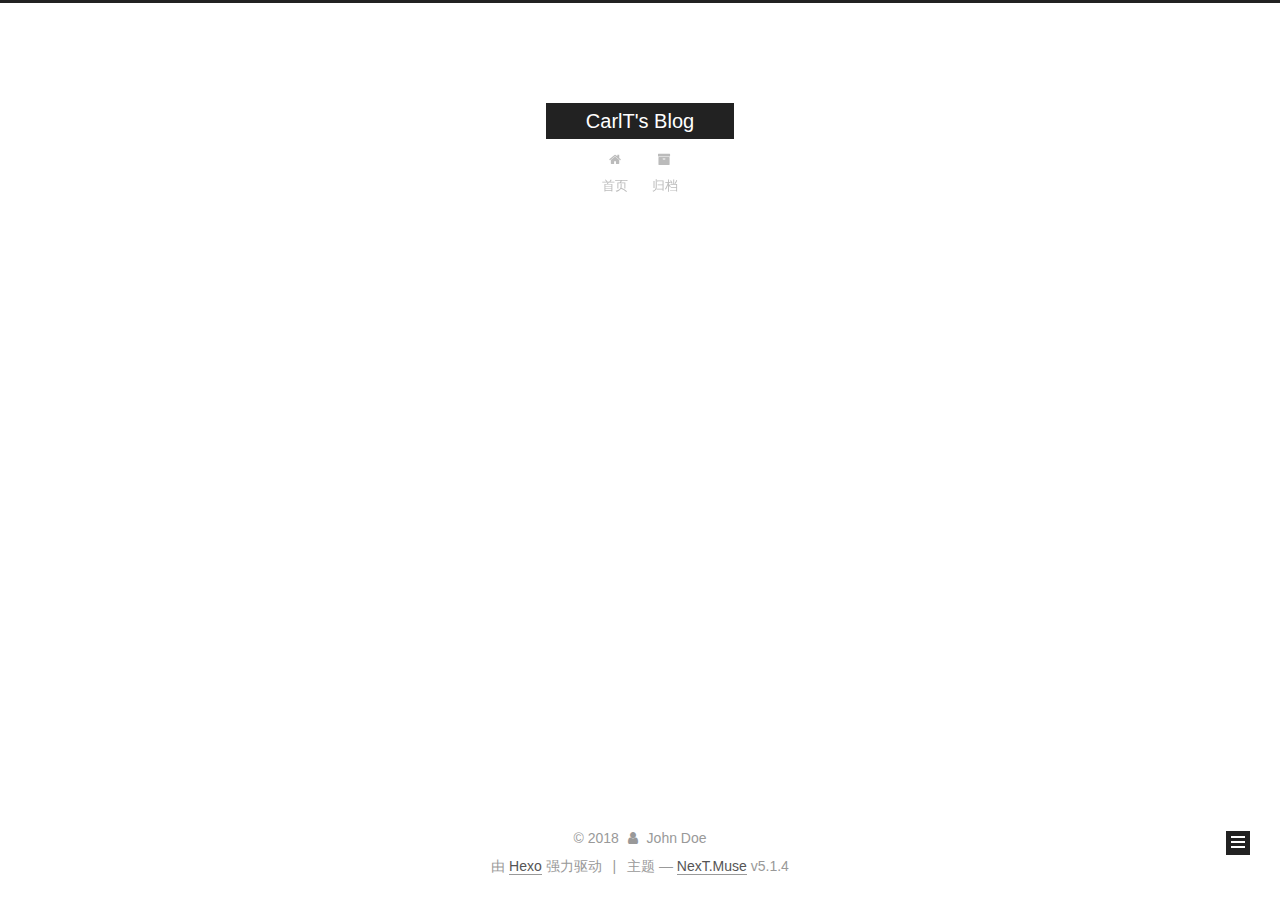
==== commit 889df65d: "Site updated: 2018-12-05 11:30:02" ====
--- a/archives/index.html
+++ b/archives/index.html
@@ -80,12 +80,12 @@
 
 
 <meta property="og:type" content="website">
-<meta property="og:title" content="Hexo">
+<meta property="og:title" content="CarlT&#39;s Blog">
 <meta property="og:url" content="http://yoursite.com/archives/index.html">
-<meta property="og:site_name" content="Hexo">
+<meta property="og:site_name" content="CarlT&#39;s Blog">
 <meta property="og:locale" content="zh-Hans">
 <meta name="twitter:card" content="summary">
-<meta name="twitter:title" content="Hexo">
+<meta name="twitter:title" content="CarlT&#39;s Blog">
 
 
 
@@ -121,7 +121,7 @@
 
 
 
-  <title>归档 | Hexo</title>
+  <title>归档 | CarlT's Blog</title>
   
 
 
@@ -151,7 +151,7 @@
     <div class="custom-logo-site-title">
       <a href="/" class="brand" rel="start">
         <span class="logo-line-before"><i></i></span>
-        <span class="site-title">Hexo</span>
+        <span class="site-title">CarlT's Blog</span>
         <span class="logo-line-after"><i></i></span>
       </a>
     </div>
--- a/css/main.css
+++ b/css/main.css
@@ -1822,7 +1822,7 @@
   width: 4px;
   height: 4px;
   border-radius: 50%;
-  background: #91b446;
+  background: #ff87ff;
 }
 .links-of-blogroll {
   font-size: 13px;
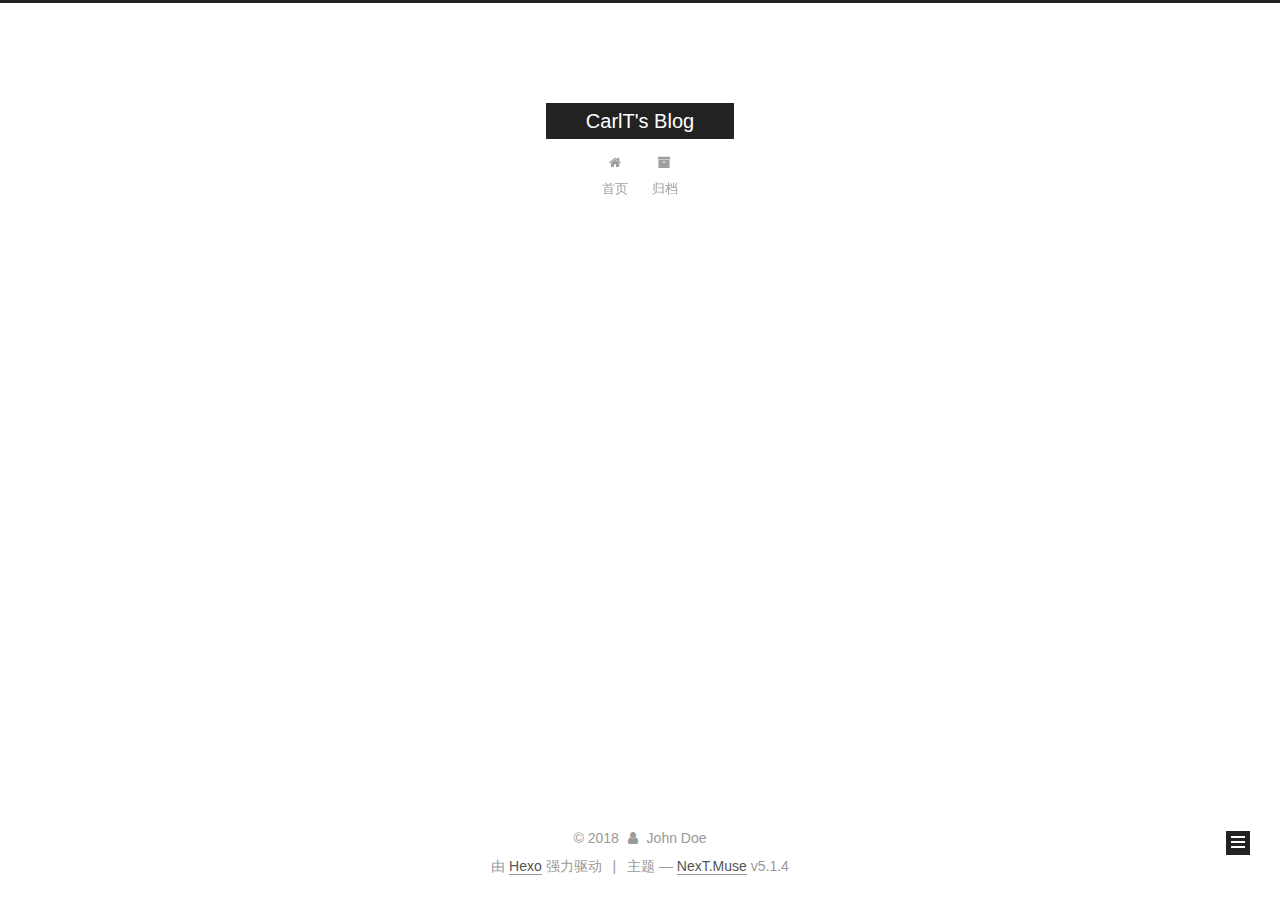
==== commit 6510c95b: "Site updated: 2018-12-05 11:39:34" ====
--- a/archives/index.html
+++ b/archives/index.html
@@ -253,7 +253,7 @@
         
             <a class="post-title-link" href="/2018/12/05/knn/" itemprop="url">
               
-                <span itemprop="name">未命名</span>
+                <span itemprop="name">机器学习简单knn算法</span>
               
             </a>
         
